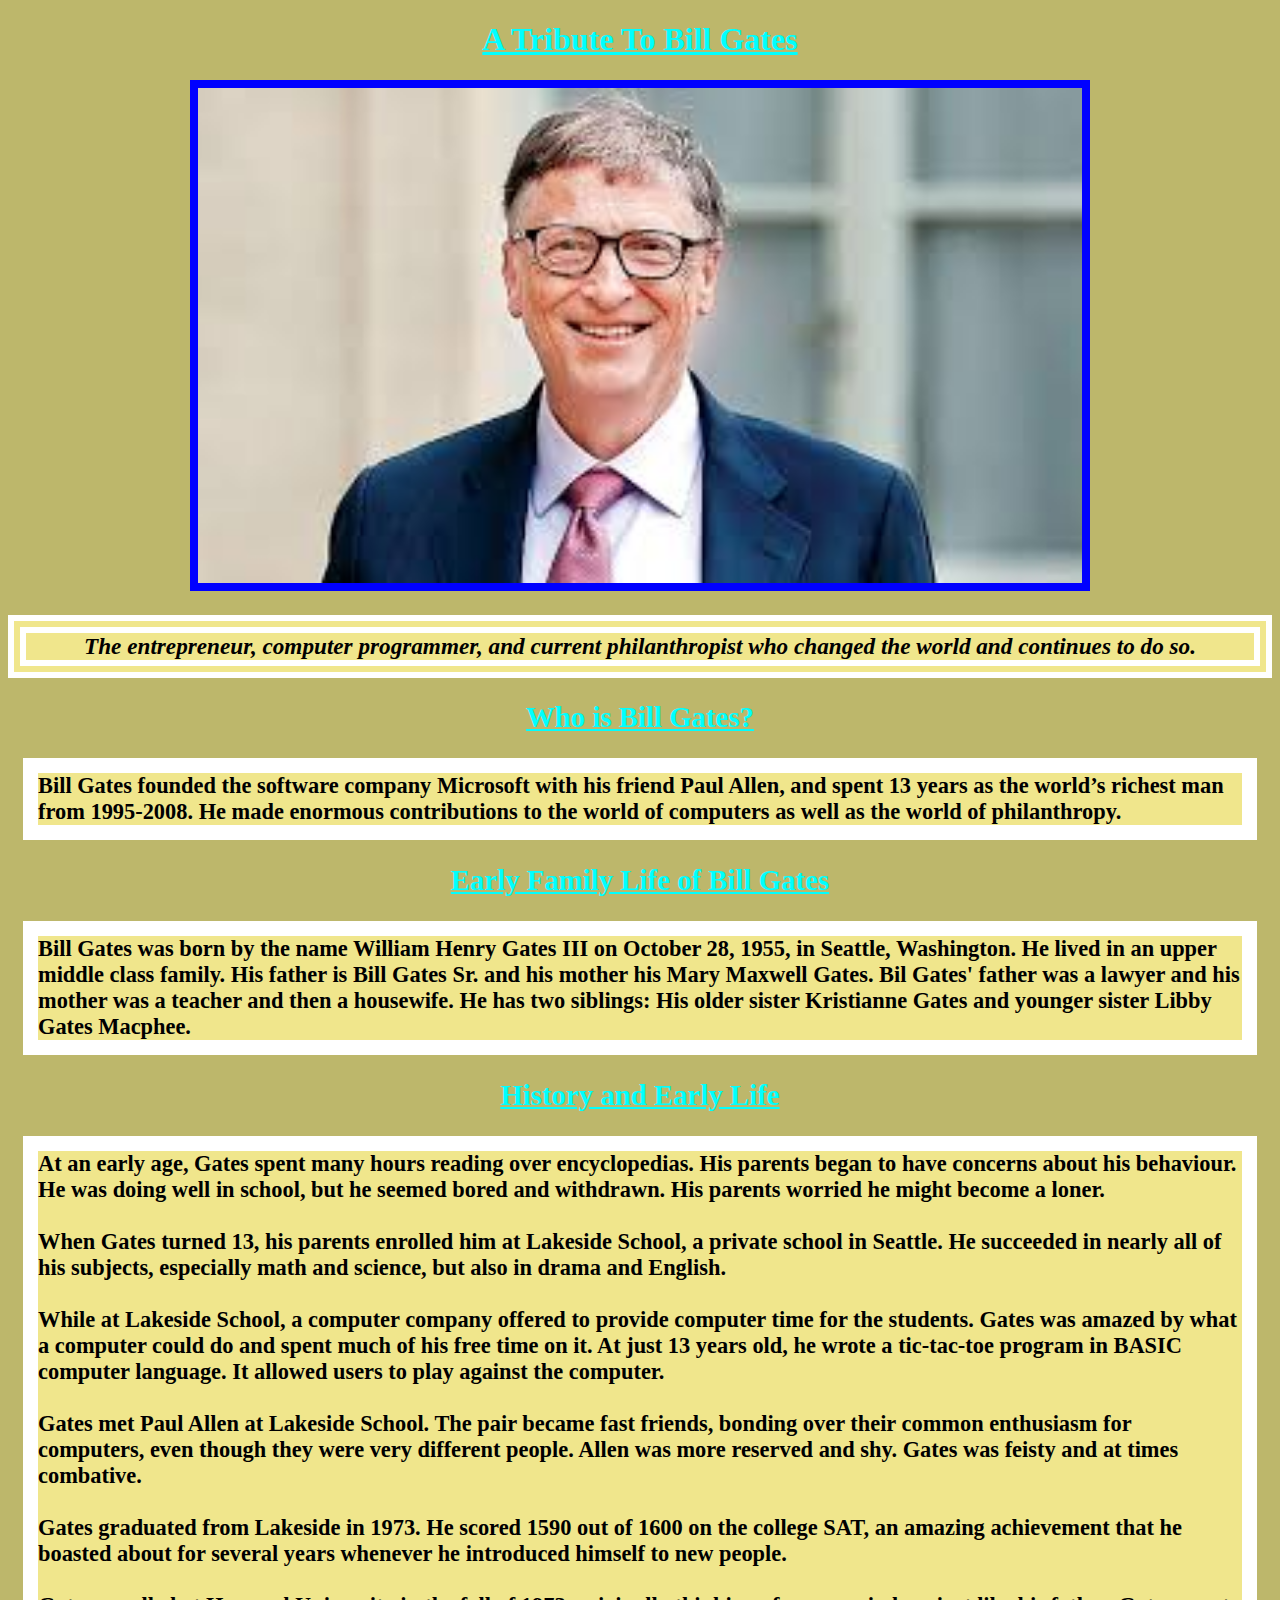
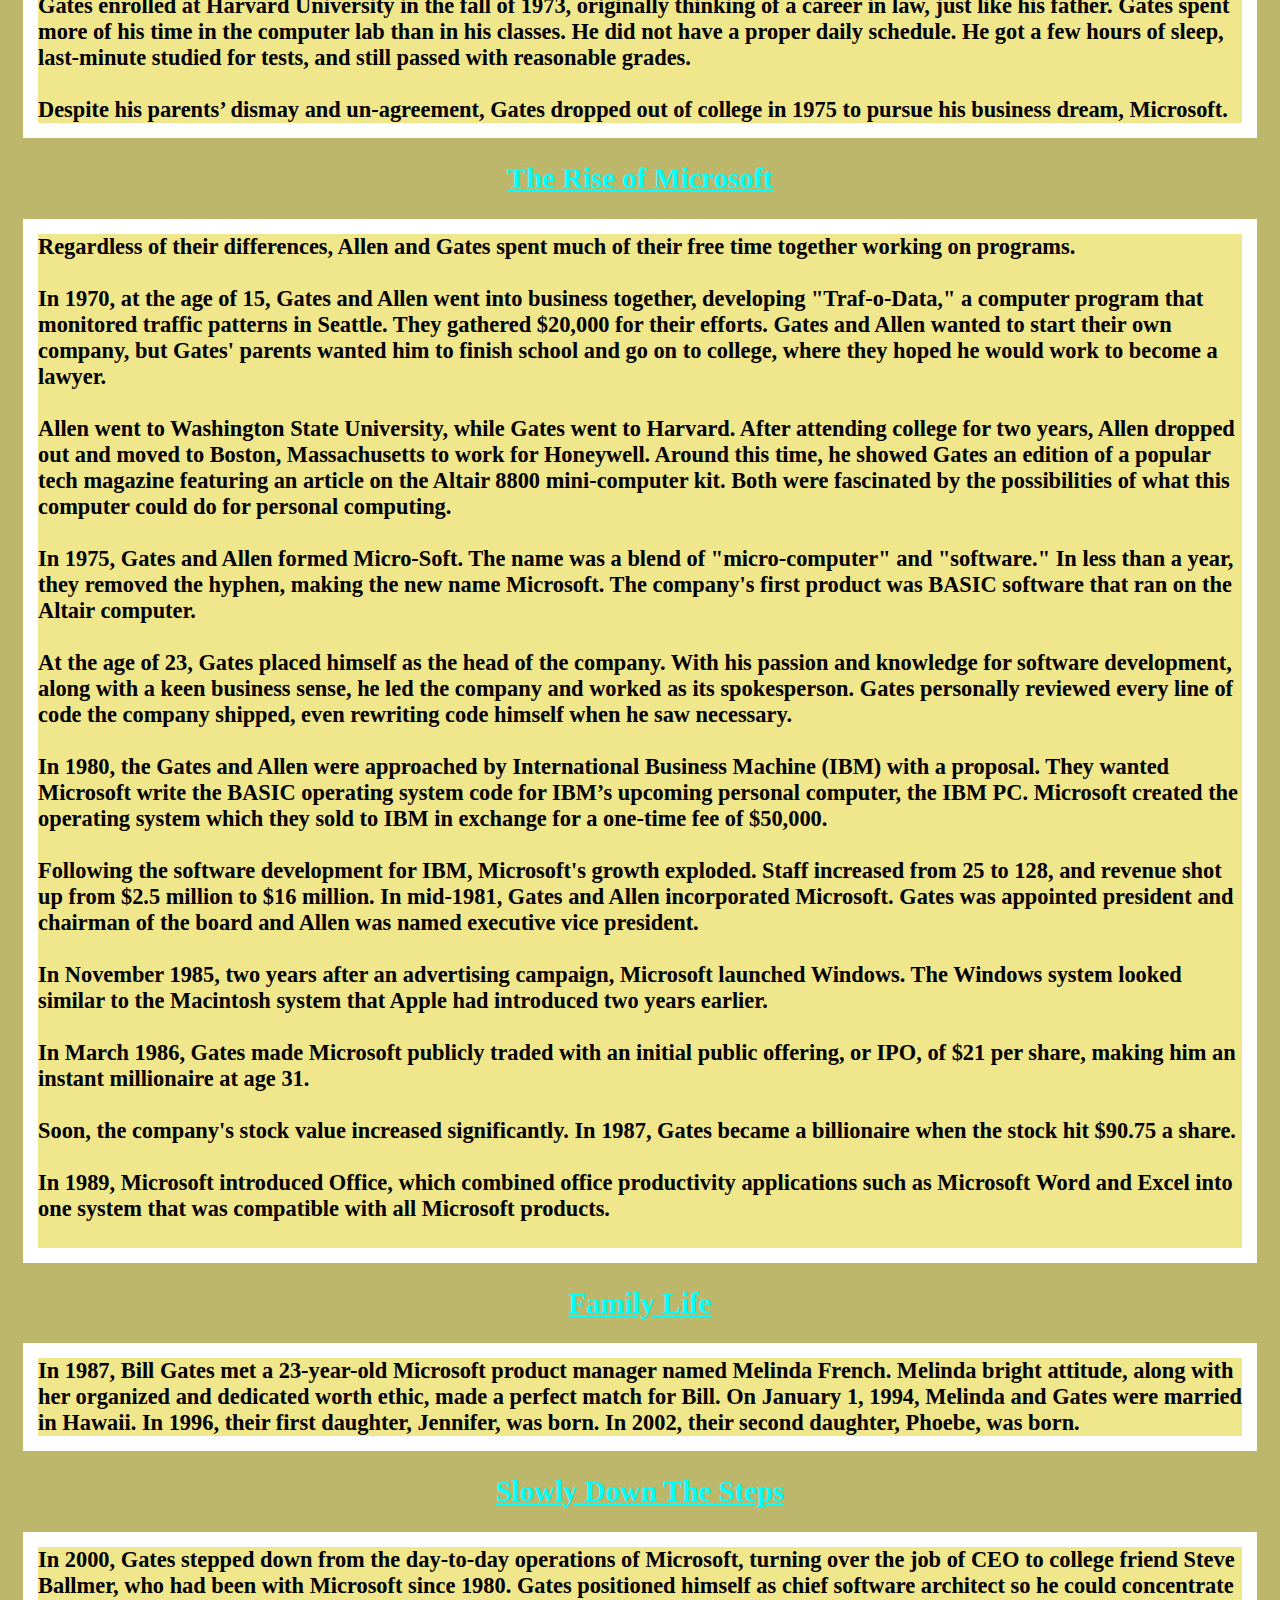
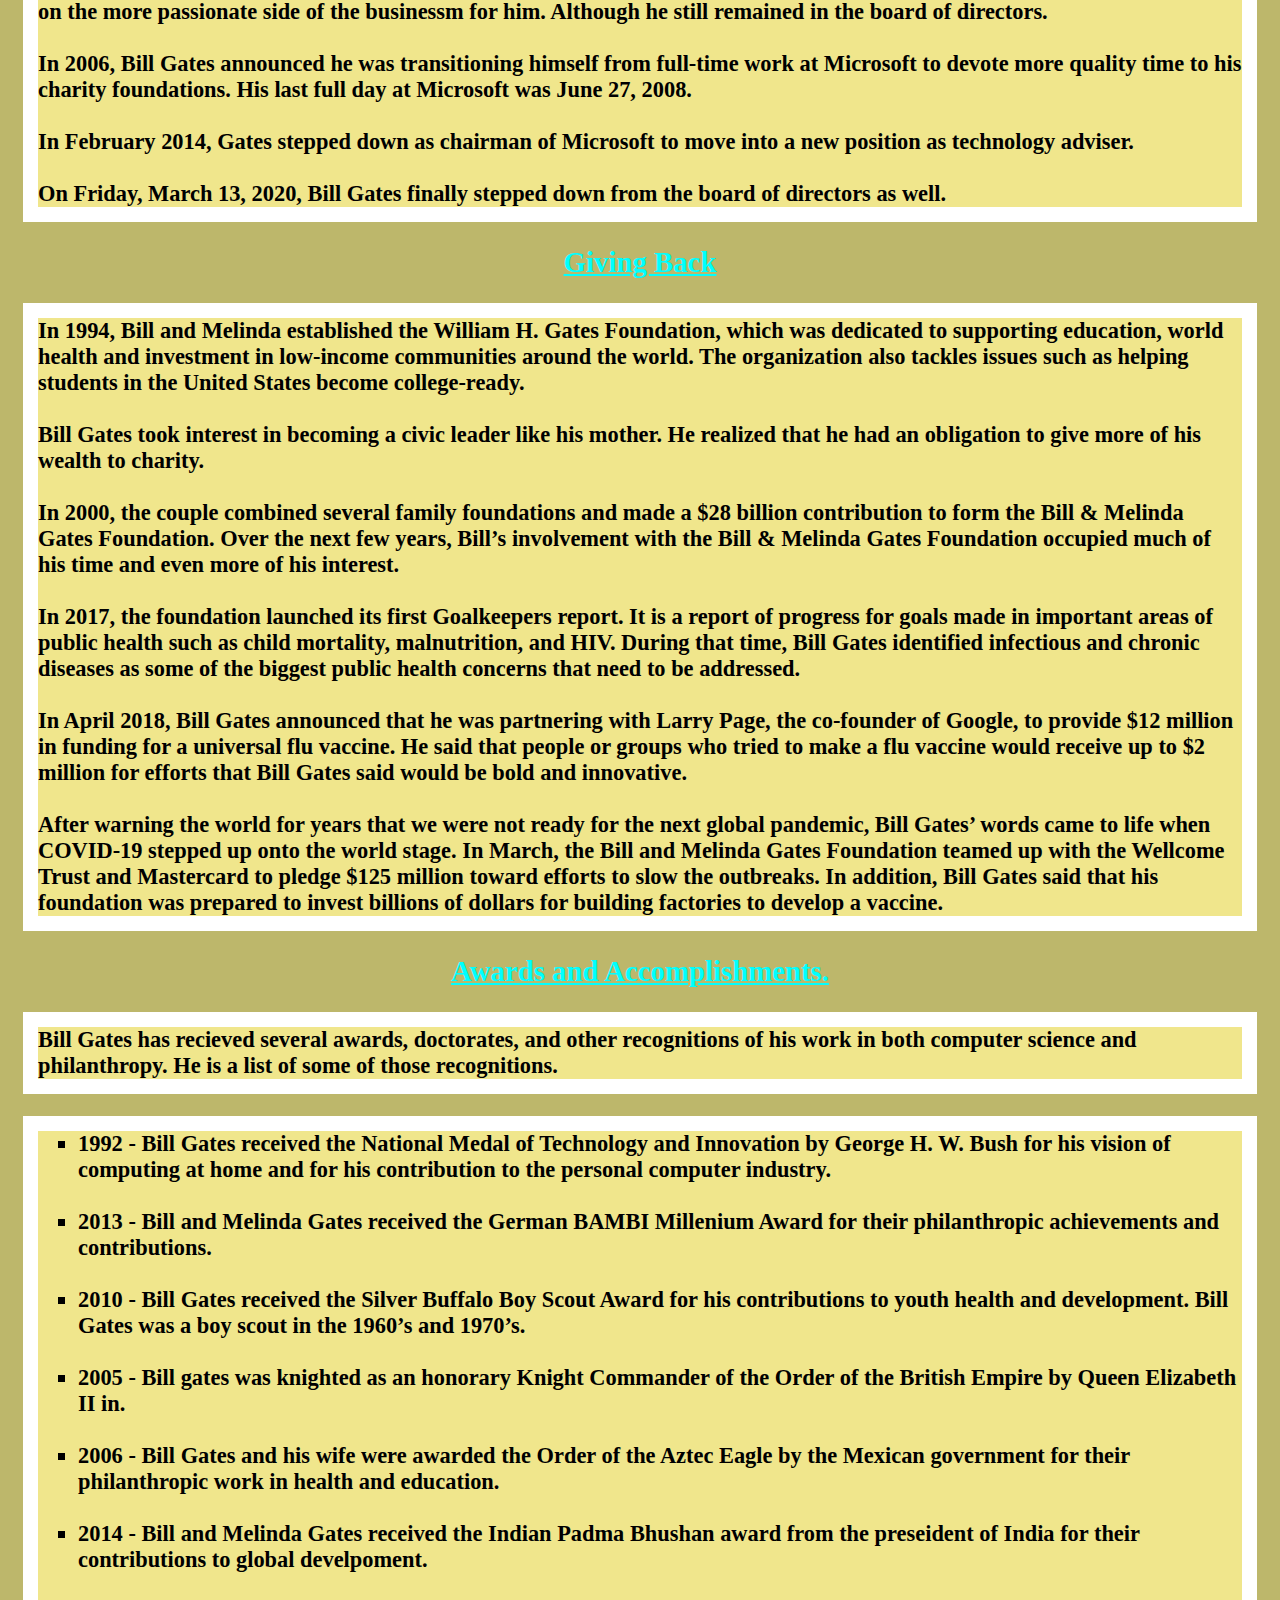
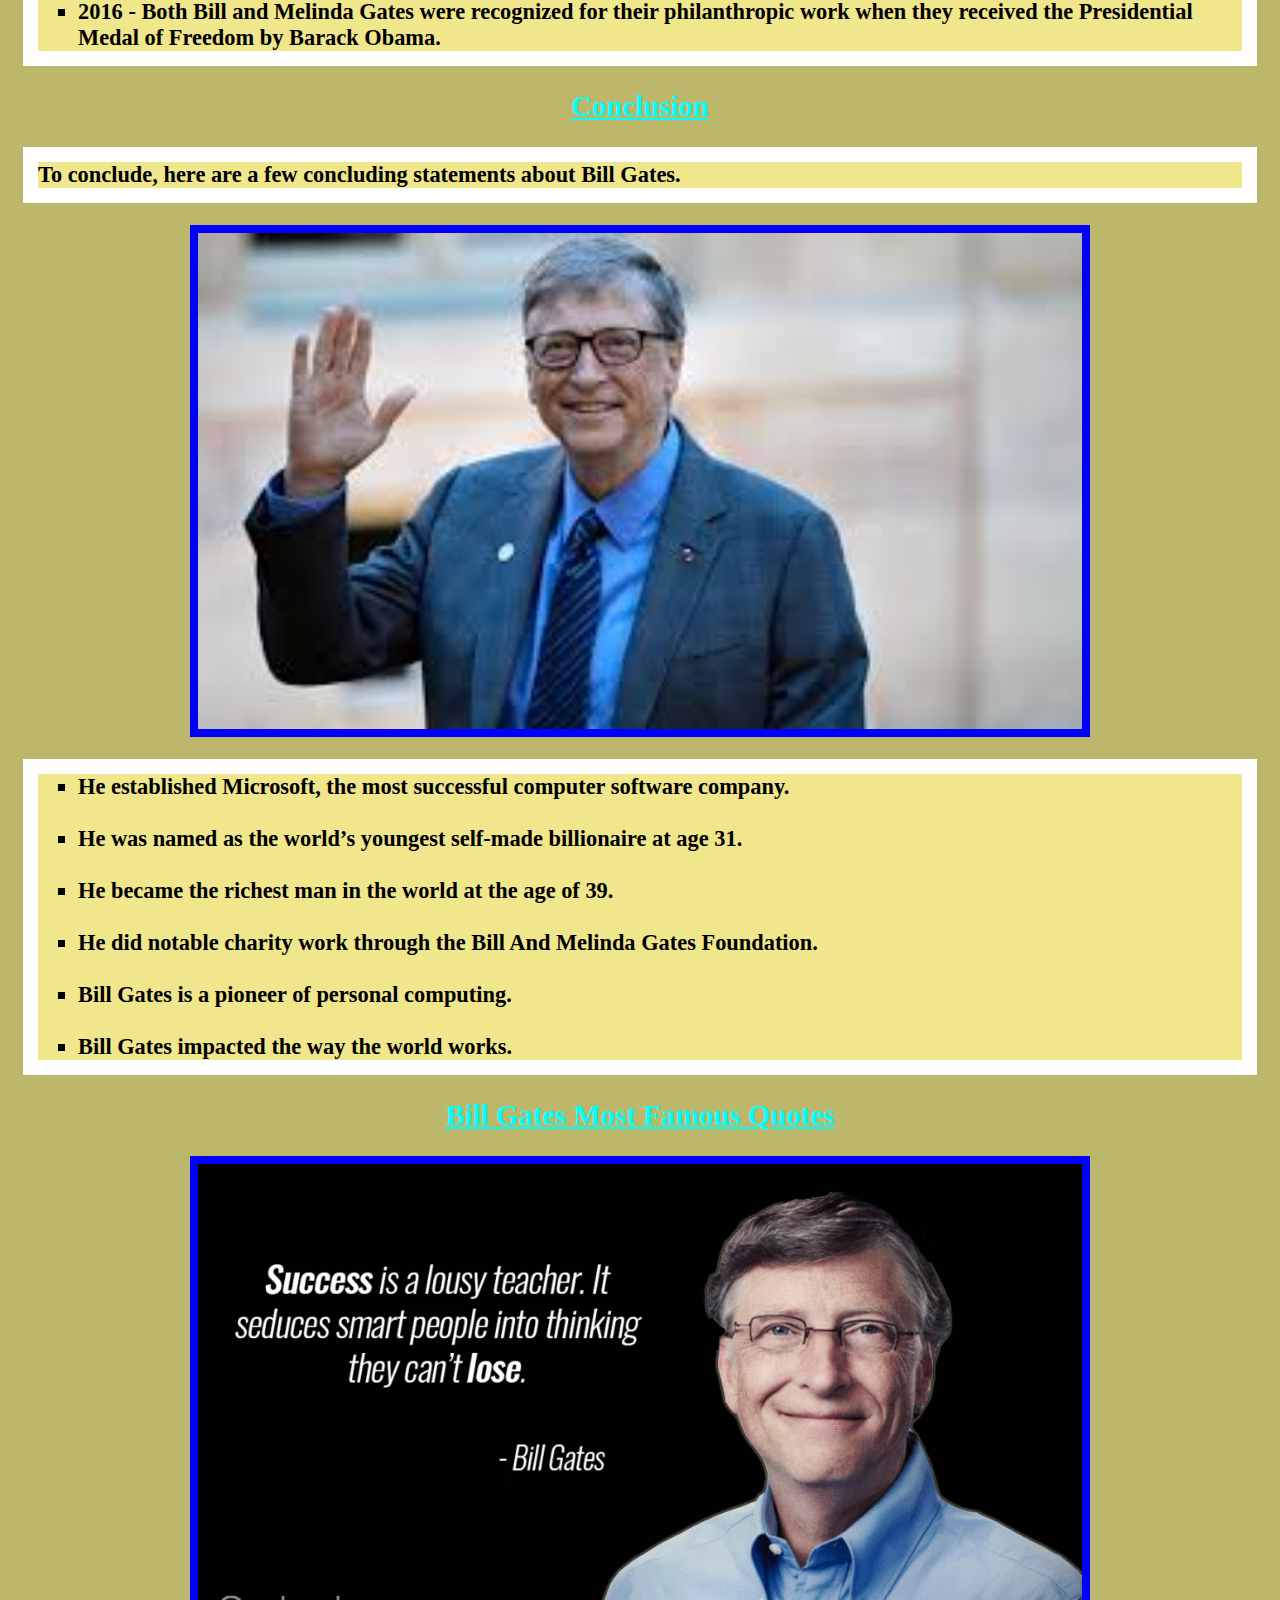
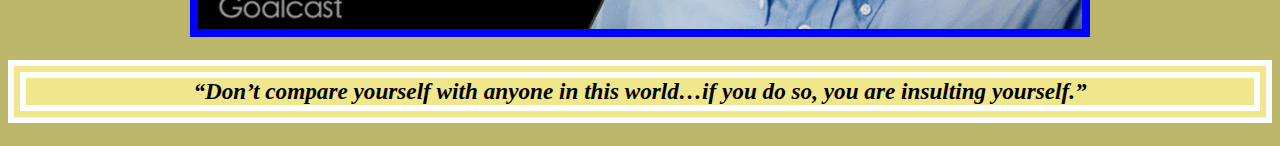
==== index.html @ f778eb78 "Initial commit" ====
<!DOCTYPE html>
<html>
  <head>
    <meta charset="utf-8">
    <meta name="viewport" content="width=device-width">
    <title>Bill Gates Tribute</title>
    <link href="style.css" rel="stylesheet" type="text/css" />
  </head>
  <body>
    <h1 class="main-title"> A Tribute To Bill Gates </h1>
    <img src="./images/Bill-gates-title.jpeg" alt="Bill Gates Smiling" class="pics">
    <p class="italic"> The entrepreneur, computer programmer, and current philanthropist who changed the world and continues to do so.</p>
    <h2 class="sub-headings"> Who is Bill Gates?</h2>
    <p class="body-text">Bill Gates founded the software company Microsoft with his friend Paul Allen, and spent 13 years as the world’s richest man from 1995-2008. He made enormous contributions to the world of computers as well as the world of philanthropy.</p>
    <h2 class="sub-headings">Early Family Life of Bill Gates</h2>
    <p class="body-text"> Bill Gates was born by the name William Henry Gates III on October 28, 1955, in Seattle, Washington. He lived in an upper middle class family. His father is Bill Gates Sr. and his mother his Mary Maxwell Gates. Bil Gates' father was a lawyer and his mother was a teacher and then a  housewife. He has two siblings: His older sister Kristianne Gates and younger sister Libby Gates Macphee.</p>
    <h2 class="sub-headings">History and Early Life</h2>
    <p class="body-text">At an early age, Gates spent many hours reading over encyclopedias. His parents began to have concerns about his behaviour. He was doing well in school, but he seemed bored and withdrawn. His parents worried he might become a loner.<br><br>When Gates turned 13, his parents enrolled him at Lakeside School, a private school in Seattle. He succeeded in nearly all of his subjects, especially math and science, but also in drama and English.<br><br>While at Lakeside School, a computer company offered to provide computer time for the students. Gates was amazed by what a computer could do and spent much of his free time on it. At just 13 years old, he wrote a tic-tac-toe program in BASIC computer language. It allowed users to play against the computer.<br><br>Gates met Paul Allen at Lakeside School. The pair became fast friends, bonding over their common enthusiasm for computers, even though they were very different people. Allen was more reserved and shy. Gates was feisty and at times combative.<br><br>Gates graduated from Lakeside in 1973. He scored 1590 out of 1600 on the college SAT, an amazing achievement that he boasted about for several years whenever he introduced himself to new people.<br><br>Gates enrolled at Harvard University in the fall of 1973, originally thinking of a career in law, just like his father.  Gates spent more of his time in the computer lab than in his classes. He did not have a proper daily schedule. He got a few hours of sleep, last-minute studied for tests, and still passed with reasonable grades.<br><br>Despite his parents’ dismay and un-agreement, Gates dropped out of college in 1975 to pursue his business dream, Microsoft.</p>
    <h2 class="sub-headings">The Rise of Microsoft</h2>
    <p class="body-text">Regardless of their differences, Allen and Gates spent much of their free time together working on programs.<br><br>In 1970, at the age of 15, Gates and Allen went into business together, developing "Traf-o-Data," a computer program that monitored traffic patterns in Seattle. They gathered $20,000 for their efforts. Gates and Allen wanted to start their own company, but Gates' parents wanted him to finish school and go on to college, where they hoped he would work to become a lawyer.<br><br>Allen went to Washington State University, while Gates went to Harvard. After attending college for two years, Allen dropped out and moved to Boston, Massachusetts to work for Honeywell. Around this time, he showed Gates an edition of a popular tech magazine featuring an article on the Altair 8800 mini-computer kit. Both were fascinated by the possibilities of what this computer could do for personal computing.<br><br>In 1975, Gates and Allen formed Micro-Soft. The name was a blend of "micro-computer" and "software." In less than a year, they removed the hyphen, making the new name Microsoft. The company's first product was BASIC software that ran on the Altair computer.<br><br>At the age of 23, Gates placed himself as the head of the company. With his passion and knowledge for software development, along with a keen business sense, he led the company and worked as its spokesperson. Gates personally reviewed every line of code the company shipped, even rewriting code himself when he saw necessary.<br><br>In 1980, the Gates and Allen were approached by International Business Machine (IBM) with a proposal. They wanted Microsoft write the BASIC operating system code for IBM’s upcoming personal computer, the IBM PC. Microsoft created the operating system which they sold to IBM in exchange for a one-time fee of $50,000.<br><br>Following the software development for IBM, Microsoft's growth exploded. Staff increased from 25 to 128, and revenue shot up from $2.5 million to $16 million. In mid-1981, Gates and Allen incorporated Microsoft. Gates was appointed president and chairman of the board and Allen was named executive vice president.<br><br>In November 1985, two years after an advertising campaign, Microsoft launched Windows. The Windows system looked similar to the Macintosh system that Apple had introduced two years earlier.<br><br>In March 1986, Gates made Microsoft publicly traded with an initial public offering, or IPO, of $21 per share, making him an instant millionaire at age 31.<br><br>Soon, the company's stock value increased significantly. In 1987, Gates became a billionaire when the stock hit $90.75 a share.<br><br>In 1989, Microsoft introduced Office, which combined office productivity applications such as Microsoft Word and Excel into one system that was compatible with all Microsoft products.<br><br></p>
    <h2 class="sub-headings">Family Life</h2>
    <p class="body-text">In 1987, Bill Gates met a 23-year-old Microsoft product manager named Melinda French. Melinda bright attitude, along with her organized and dedicated worth ethic, made a perfect match for Bill. On January 1, 1994, Melinda and Gates were married in Hawaii. In 1996, their first daughter, Jennifer, was born. In 2002, their second daughter, Phoebe, was born.</p>
    <h2 class="sub-headings">Slowly Down The Steps</h2>
    <p class="body-text">In 2000, Gates stepped down from the day-to-day operations of Microsoft, turning over the job of CEO to college friend Steve Ballmer, who had been with Microsoft since 1980. Gates positioned himself as chief software architect so he could concentrate on the more passionate side of the businessm for him. Although he still remained in the board of directors.<br><br>In 2006, Bill Gates announced he was transitioning himself from full-time work at Microsoft to devote more quality time to his charity foundations. His last full day at Microsoft was June 27, 2008.<br><br>In February 2014, Gates stepped down as chairman of Microsoft to move into a new position as technology adviser.<br><br>On Friday, March 13, 2020, Bill Gates finally stepped down from the board of directors as well.</p>
    <h2 class="sub-headings">Giving Back</h2>
    <p class="body-text">In 1994, Bill and Melinda established the William H. Gates Foundation, which was dedicated to supporting education, world health and investment in low-income communities around the world. The organization also tackles issues such as helping students in the United States become college-ready.<br><br>Bill Gates took interest in becoming a civic leader like his mother. He realized that he had an obligation to give more of his wealth to charity.<br><br>In 2000, the couple combined several family foundations and made a $28 billion contribution to form the Bill & Melinda Gates Foundation. Over the next few years, Bill’s involvement with the Bill & Melinda Gates Foundation occupied much of his time and even more of his interest.<br><br>In 2017, the foundation launched its first Goalkeepers report. It is a report of progress for goals made in important areas of public health such as child mortality, malnutrition, and HIV. During that time, Bill Gates identified infectious and chronic diseases as some of the biggest public health concerns that need to be addressed.<br><br>In April 2018, Bill Gates announced that he was partnering with Larry Page, the co-founder of Google,  to provide $12 million in funding for a universal flu vaccine. He said that people or groups who tried to make a flu vaccine would receive up to $2 million for efforts that Bill Gates said would be bold and innovative.<br><br>After warning the world for years that we were not ready for the next global pandemic, Bill Gates’ words came to life when COVID-19 stepped up onto the world stage. In March, the Bill and Melinda Gates Foundation teamed up with the Wellcome Trust and Mastercard to pledge $125 million toward efforts to slow the outbreaks. In addition, Bill Gates said that his foundation was prepared to invest billions of dollars for building factories to develop a vaccine.</p>
    <h2 class="sub-headings">Awards and Accomplishments.</h2>
    <p class="body-text">Bill Gates has recieved several awards, doctorates, and other recognitions of his work in both computer science and philanthropy. He is a list of some of those recognitions.</p>
    <ul class="lists">
      <li>1992 - Bill Gates received the National Medal of Technology and Innovation by George H. W. Bush for his vision of computing at home and for his contribution to the personal computer industry.</li>
      <br>
      <li>2013 - Bill and Melinda Gates received the German BAMBI Millenium Award for their philanthropic achievements and contributions.</li>
      <br>
      <li>2010 - Bill Gates received the Silver Buffalo Boy Scout Award for his contributions to youth health and development. Bill Gates was a boy scout in the 1960’s and 1970’s.</li>
      <br>
      <li>2005 - Bill gates was knighted as an honorary Knight Commander of the Order of the British Empire by Queen Elizabeth II in.</li>
      <br>
      <li>2006 - Bill Gates and his wife were awarded the Order of the Aztec Eagle by the Mexican government for their philanthropic work in  health and education.</li>
      <br>
      <li>2014 - Bill and Melinda Gates received the Indian Padma Bhushan award from the preseident of India for their contributions to global develpoment.</li>
      <br>
      <li>2016 - Both Bill and Melinda Gates were recognized for their philanthropic work when they received the Presidential Medal of Freedom by Barack Obama.</li>
    </ul>
    <h2 class="sub-headings">Conclusion</h2>
    <p class="body-text">To conclude, here are a few concluding statements about Bill Gates.</p>
    <img src="./images/bill-gates-near-the-end.jpeg" alt="Bill Gates Waving" class="pics">
    <ul class="lists">
      <li>He established Microsoft, the most successful computer software company.</li>
      <br>
      <li>He was named as the world’s youngest self-made billionaire at age 31.</li>
      <br>
      <li>He became the richest man in the world at the age of 39.</li>
      <br>
      <li>He did notable charity work through the Bill And Melinda Gates Foundation.</li>
      <br>
      <li>Bill Gates is a pioneer of personal computing.</li>
      <br>
      <li>Bill Gates impacted the way the world works.</li>
    </ul>
    <h2 class="sub-headings">Bill Gates Most Famous Quotes</h2>
    <img src="./images/bill-gates-quote.jpeg" alt="Bill Gates Quote - Success is a lousy teacher. It seduces smart people into thinking they can't lose" class="pics">
    <p class="italic"><q>Don’t compare yourself with anyone in this world…if you do so, you are insulting yourself.</q></p>
    <script src="script.js"></script>
  </body>
</html>
---- style.css ----
body {
  background-color: darkkhaki;
}

.main-title {
  font-family: Brush Script MT, cursive;
  font-size: 200%;
  text-decoration: underline;
  text-align: center;
  color: aqua;
}

.italic {
  font-style: italic;
  background-color: khaki;
  font-weight: bold;
  font-size: 145%;
  text-align: center;
  border: 18px double white;
}
.pics {
  border: 8px solid blue;
  width: 70%;
  display: block;
  margin-left: auto;
  margin-right: auto;
}

.body-text {
  margin-left: 15px;
  margin-right: 15px;
  background-color: khaki;
  color: black;
  font-weight: bold;
  font-size: 140%;
  border: 15px solid white;
}

.sub-headings {
  color: aqua;
  font-size: 180%;
  text-align: center;
  text-decoration: underline;
}

.lists {
  list-style-type: square;
  margin-left: 15px;
  margin-right: 15px;
  background-color: khaki;
  color: black;
  font-weight: bold;
  font-size: 140%;
  border: 15px solid white;
}
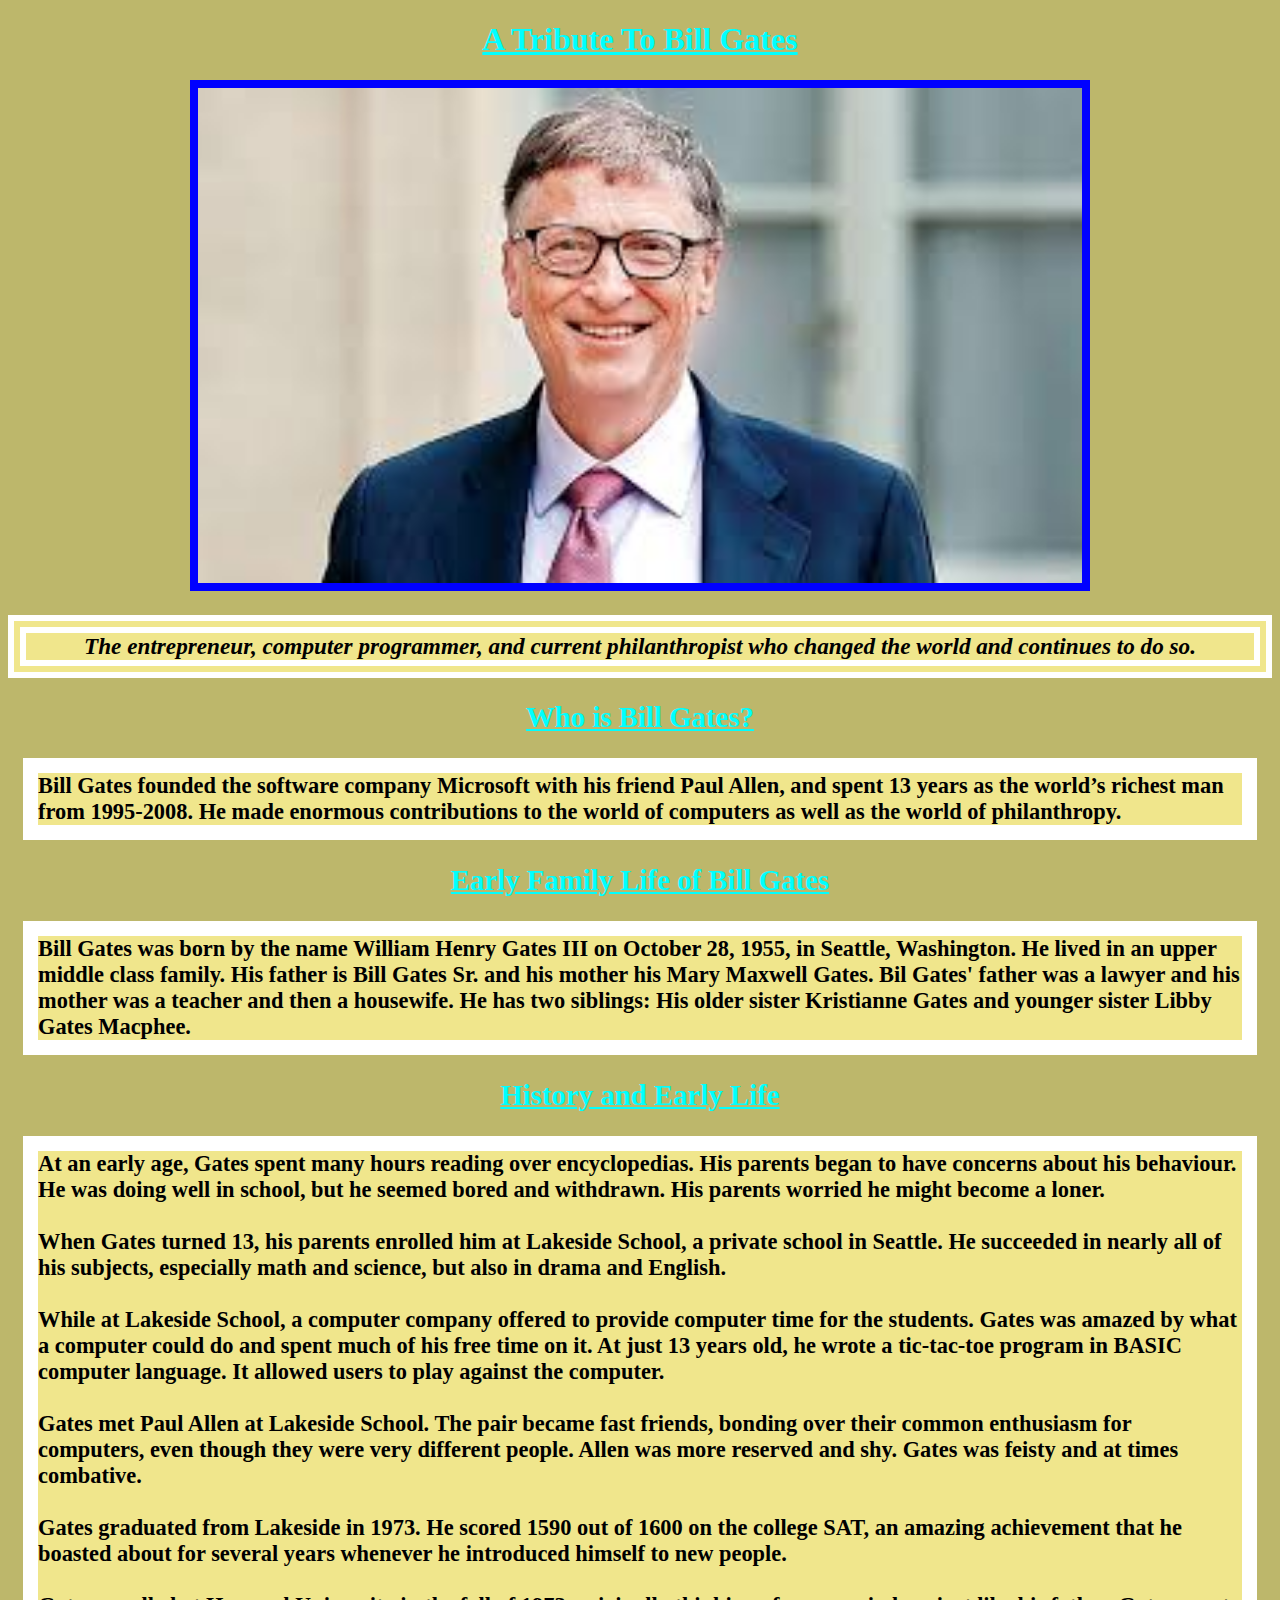
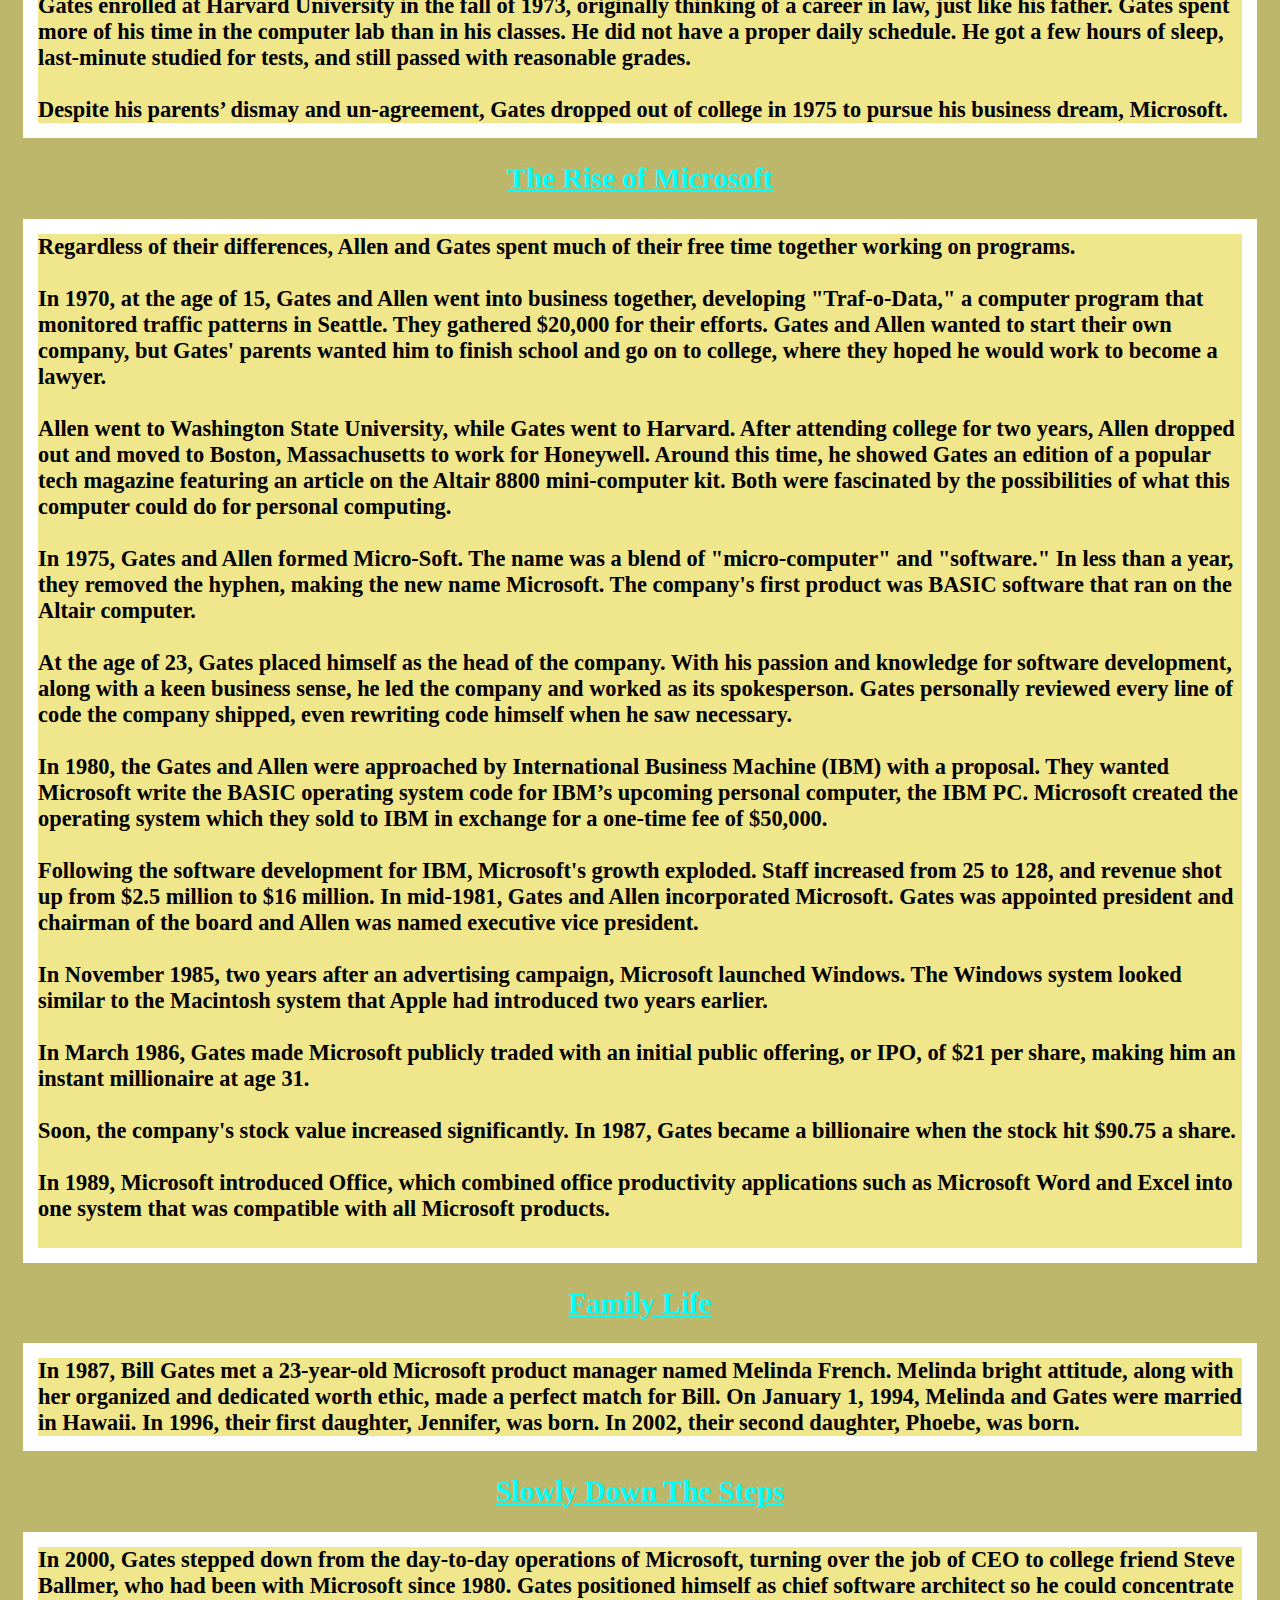
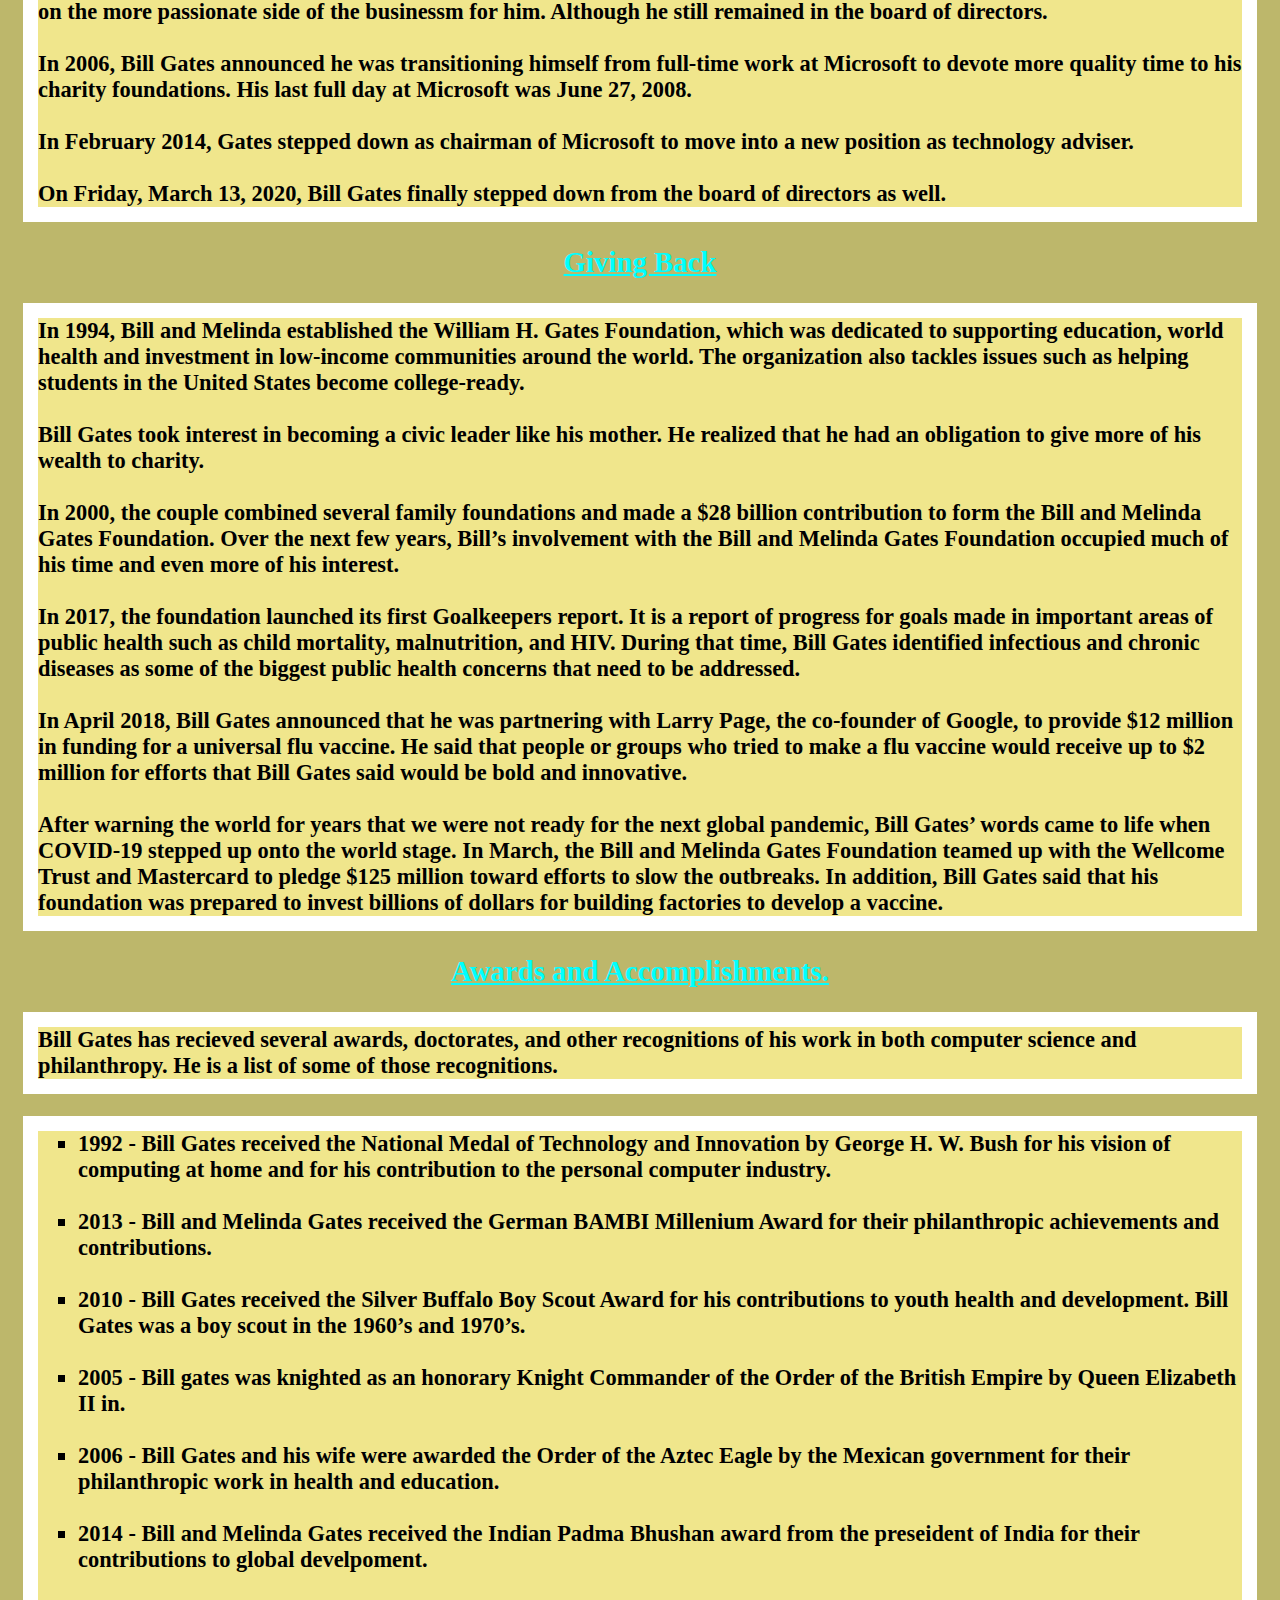
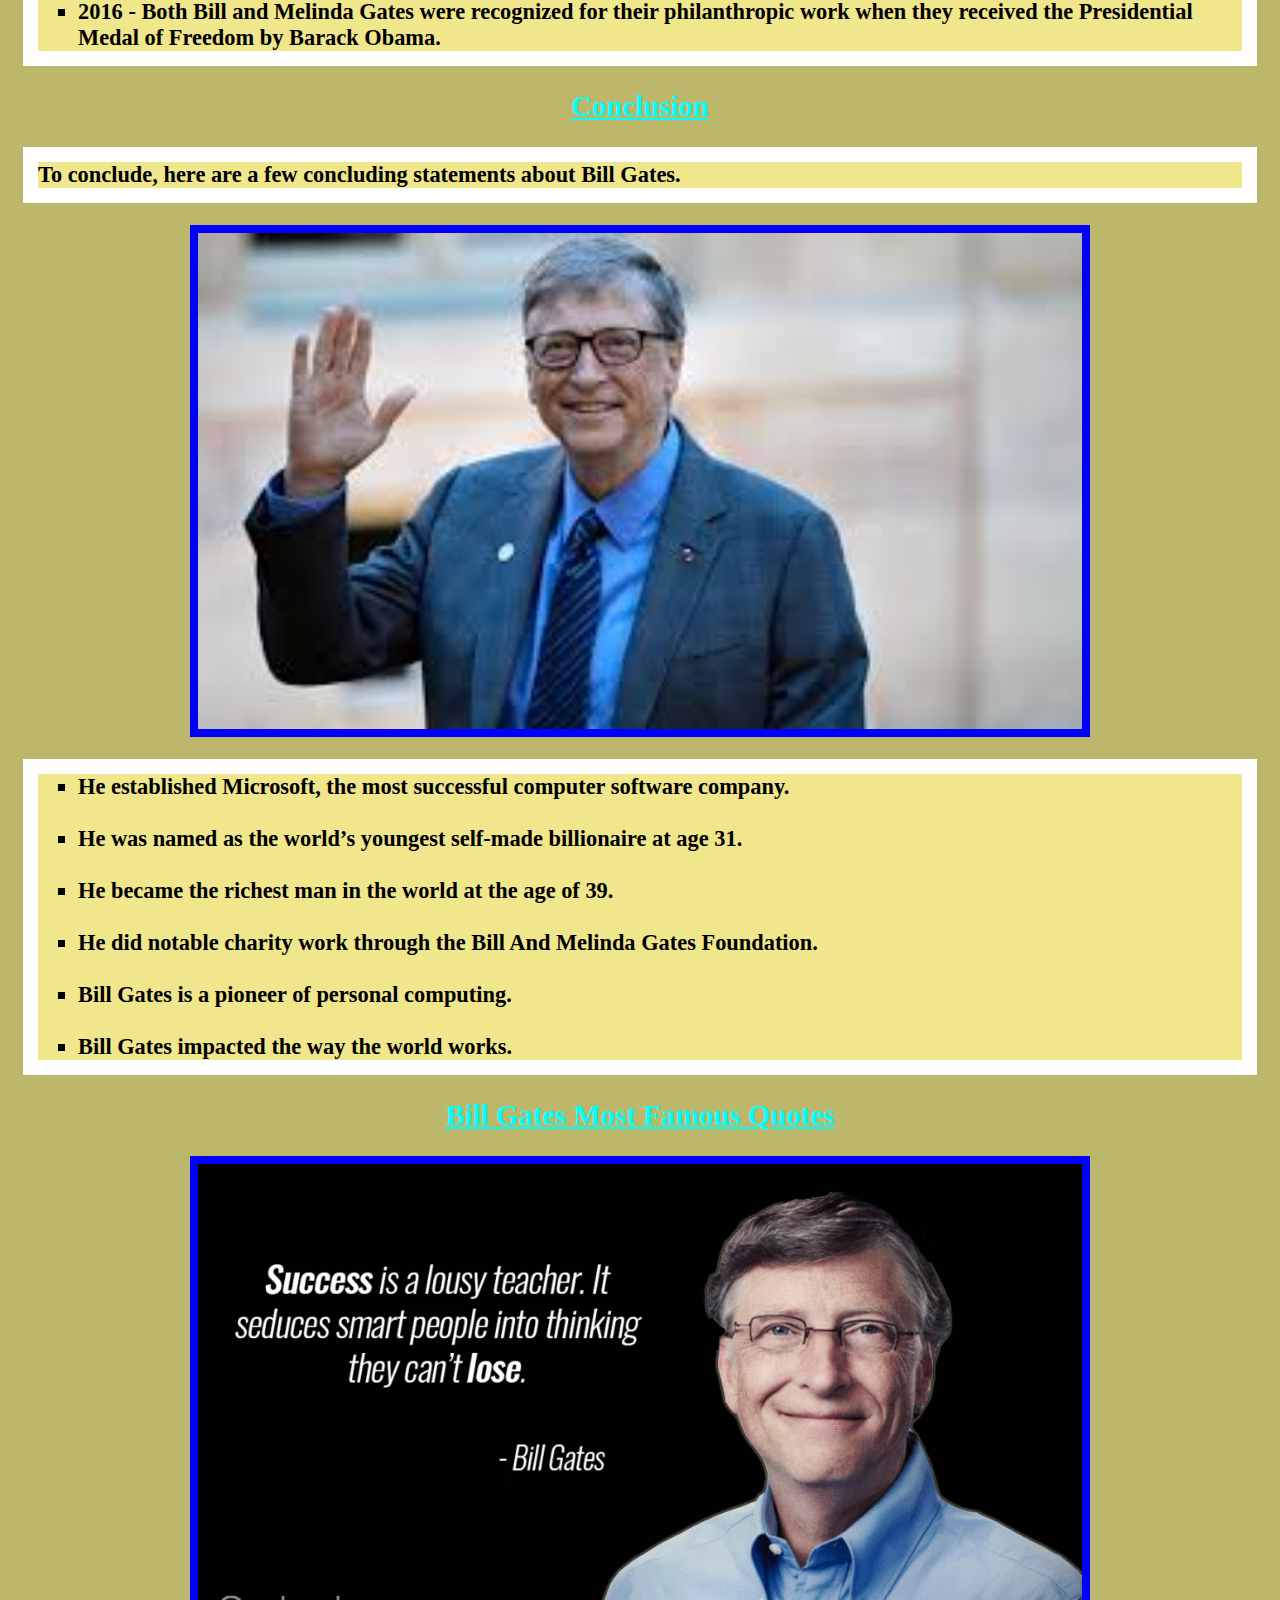
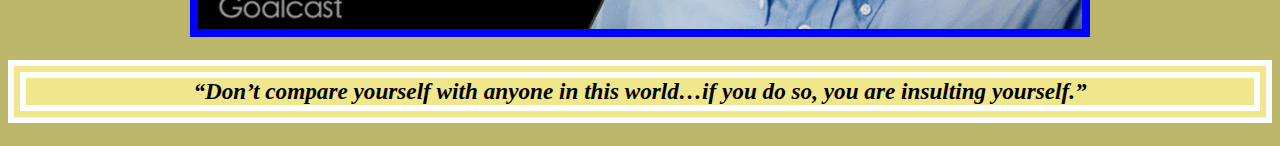
==== commit c12db05f: "Made changes based on Linter results." ====
--- a/index.html
+++ b/index.html
@@ -23,7 +23,7 @@
     <h2 class="sub-headings">Slowly Down The Steps</h2>
     <p class="body-text">In 2000, Gates stepped down from the day-to-day operations of Microsoft, turning over the job of CEO to college friend Steve Ballmer, who had been with Microsoft since 1980. Gates positioned himself as chief software architect so he could concentrate on the more passionate side of the businessm for him. Although he still remained in the board of directors.<br><br>In 2006, Bill Gates announced he was transitioning himself from full-time work at Microsoft to devote more quality time to his charity foundations. His last full day at Microsoft was June 27, 2008.<br><br>In February 2014, Gates stepped down as chairman of Microsoft to move into a new position as technology adviser.<br><br>On Friday, March 13, 2020, Bill Gates finally stepped down from the board of directors as well.</p>
     <h2 class="sub-headings">Giving Back</h2>
-    <p class="body-text">In 1994, Bill and Melinda established the William H. Gates Foundation, which was dedicated to supporting education, world health and investment in low-income communities around the world. The organization also tackles issues such as helping students in the United States become college-ready.<br><br>Bill Gates took interest in becoming a civic leader like his mother. He realized that he had an obligation to give more of his wealth to charity.<br><br>In 2000, the couple combined several family foundations and made a $28 billion contribution to form the Bill & Melinda Gates Foundation. Over the next few years, Bill’s involvement with the Bill & Melinda Gates Foundation occupied much of his time and even more of his interest.<br><br>In 2017, the foundation launched its first Goalkeepers report. It is a report of progress for goals made in important areas of public health such as child mortality, malnutrition, and HIV. During that time, Bill Gates identified infectious and chronic diseases as some of the biggest public health concerns that need to be addressed.<br><br>In April 2018, Bill Gates announced that he was partnering with Larry Page, the co-founder of Google,  to provide $12 million in funding for a universal flu vaccine. He said that people or groups who tried to make a flu vaccine would receive up to $2 million for efforts that Bill Gates said would be bold and innovative.<br><br>After warning the world for years that we were not ready for the next global pandemic, Bill Gates’ words came to life when COVID-19 stepped up onto the world stage. In March, the Bill and Melinda Gates Foundation teamed up with the Wellcome Trust and Mastercard to pledge $125 million toward efforts to slow the outbreaks. In addition, Bill Gates said that his foundation was prepared to invest billions of dollars for building factories to develop a vaccine.</p>
+    <p class="body-text">In 1994, Bill and Melinda established the William H. Gates Foundation, which was dedicated to supporting education, world health and investment in low-income communities around the world. The organization also tackles issues such as helping students in the United States become college-ready.<br><br>Bill Gates took interest in becoming a civic leader like his mother. He realized that he had an obligation to give more of his wealth to charity.<br><br>In 2000, the couple combined several family foundations and made a $28 billion contribution to form the Bill and Melinda Gates Foundation. Over the next few years, Bill’s involvement with the Bill and Melinda Gates Foundation occupied much of his time and even more of his interest.<br><br>In 2017, the foundation launched its first Goalkeepers report. It is a report of progress for goals made in important areas of public health such as child mortality, malnutrition, and HIV. During that time, Bill Gates identified infectious and chronic diseases as some of the biggest public health concerns that need to be addressed.<br><br>In April 2018, Bill Gates announced that he was partnering with Larry Page, the co-founder of Google,  to provide $12 million in funding for a universal flu vaccine. He said that people or groups who tried to make a flu vaccine would receive up to $2 million for efforts that Bill Gates said would be bold and innovative.<br><br>After warning the world for years that we were not ready for the next global pandemic, Bill Gates’ words came to life when COVID-19 stepped up onto the world stage. In March, the Bill and Melinda Gates Foundation teamed up with the Wellcome Trust and Mastercard to pledge $125 million toward efforts to slow the outbreaks. In addition, Bill Gates said that his foundation was prepared to invest billions of dollars for building factories to develop a vaccine.</p>
     <h2 class="sub-headings">Awards and Accomplishments.</h2>
     <p class="body-text">Bill Gates has recieved several awards, doctorates, and other recognitions of his work in both computer science and philanthropy. He is a list of some of those recognitions.</p>
     <ul class="lists">
--- a/style.css
+++ b/style.css
@@ -18,6 +18,7 @@
   text-align: center;
   border: 18px double white;
 }
+
 .pics {
   border: 8px solid blue;
   width: 70%;
@@ -52,4 +53,4 @@
   font-weight: bold;
   font-size: 140%;
   border: 15px solid white;
-}+}
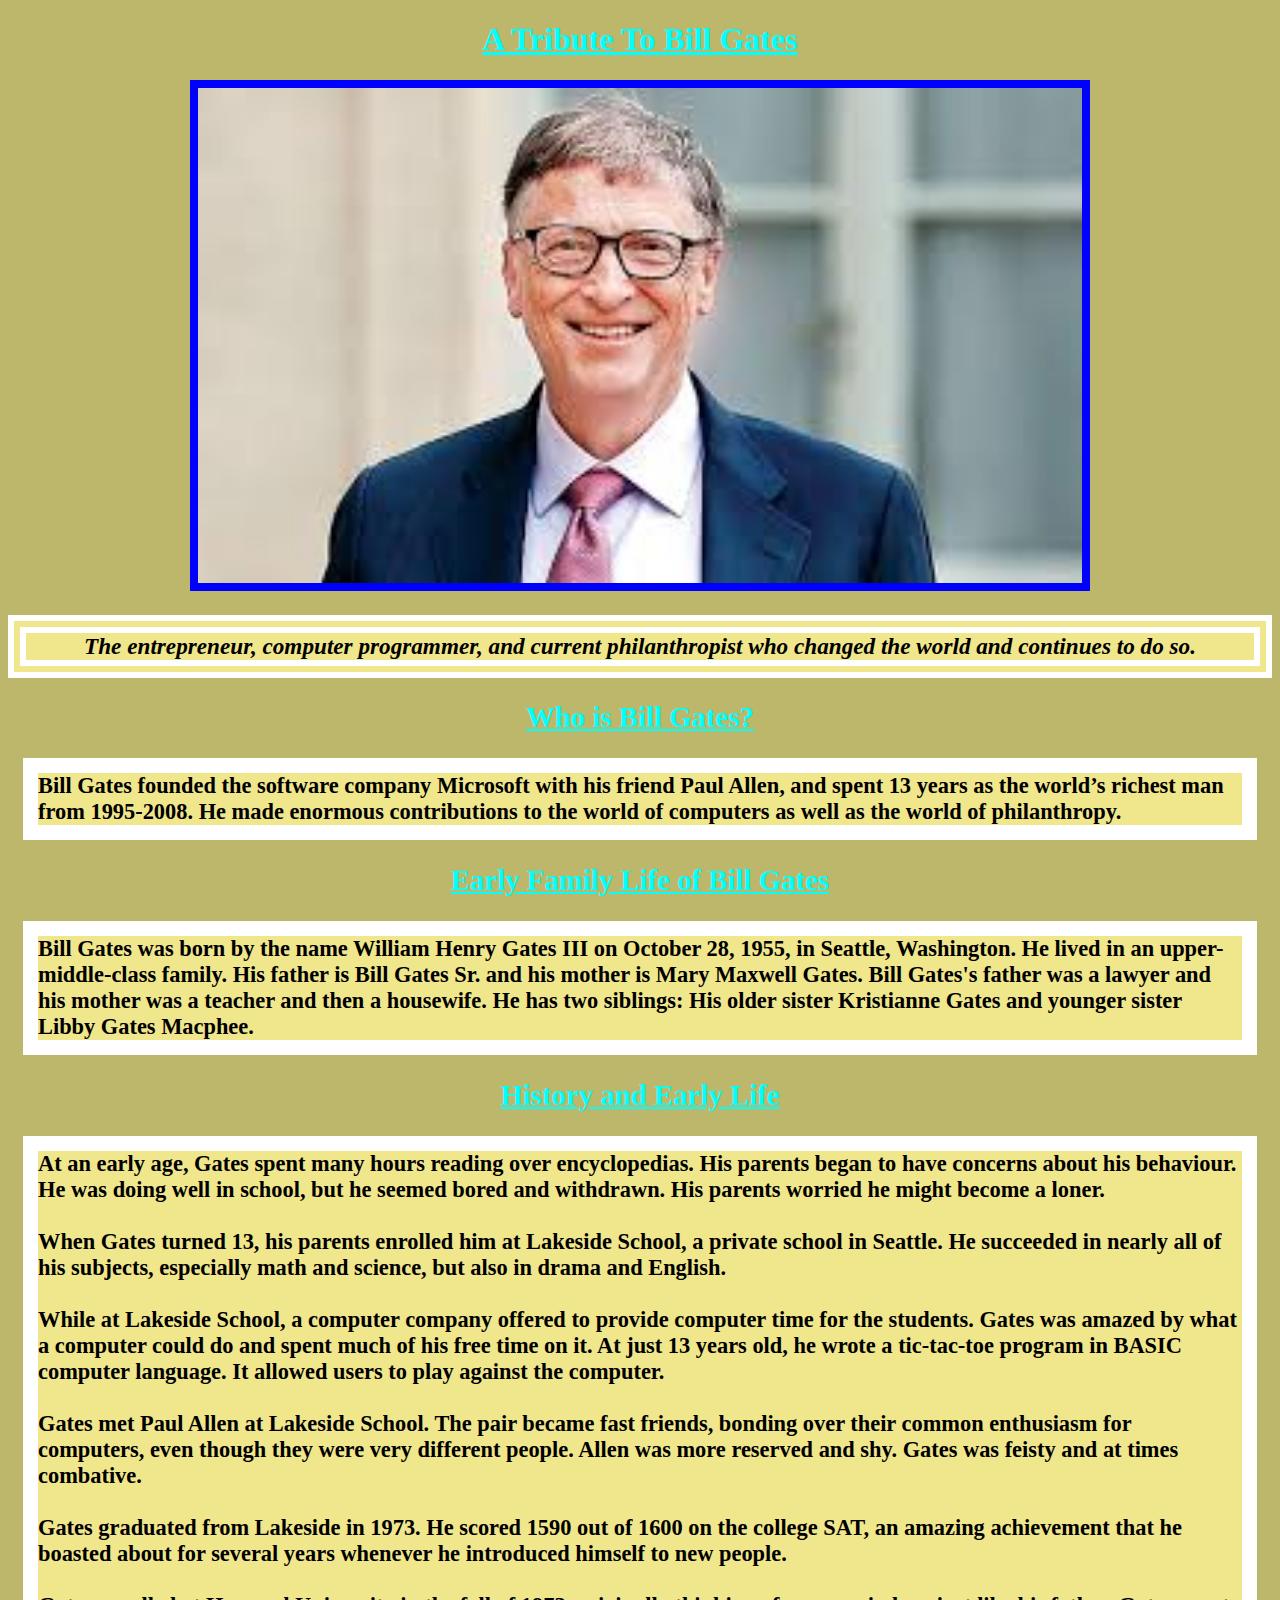
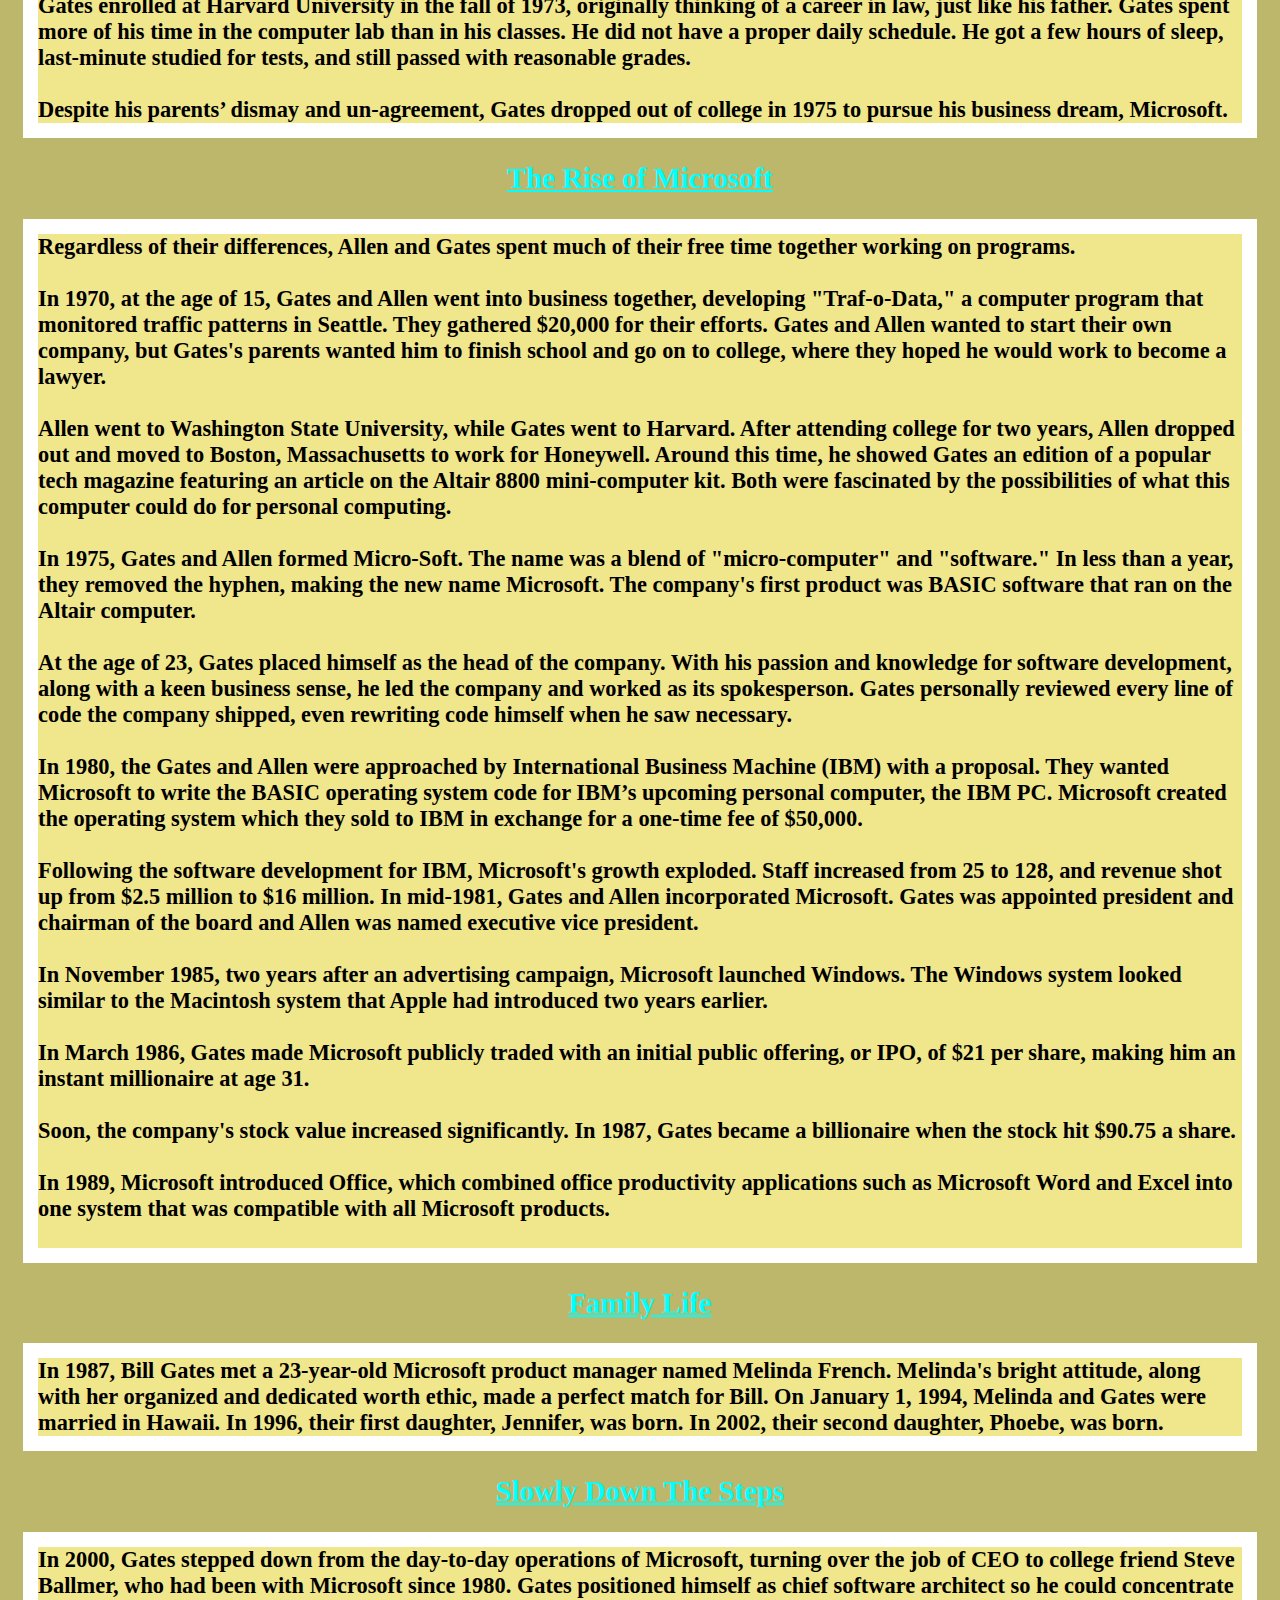
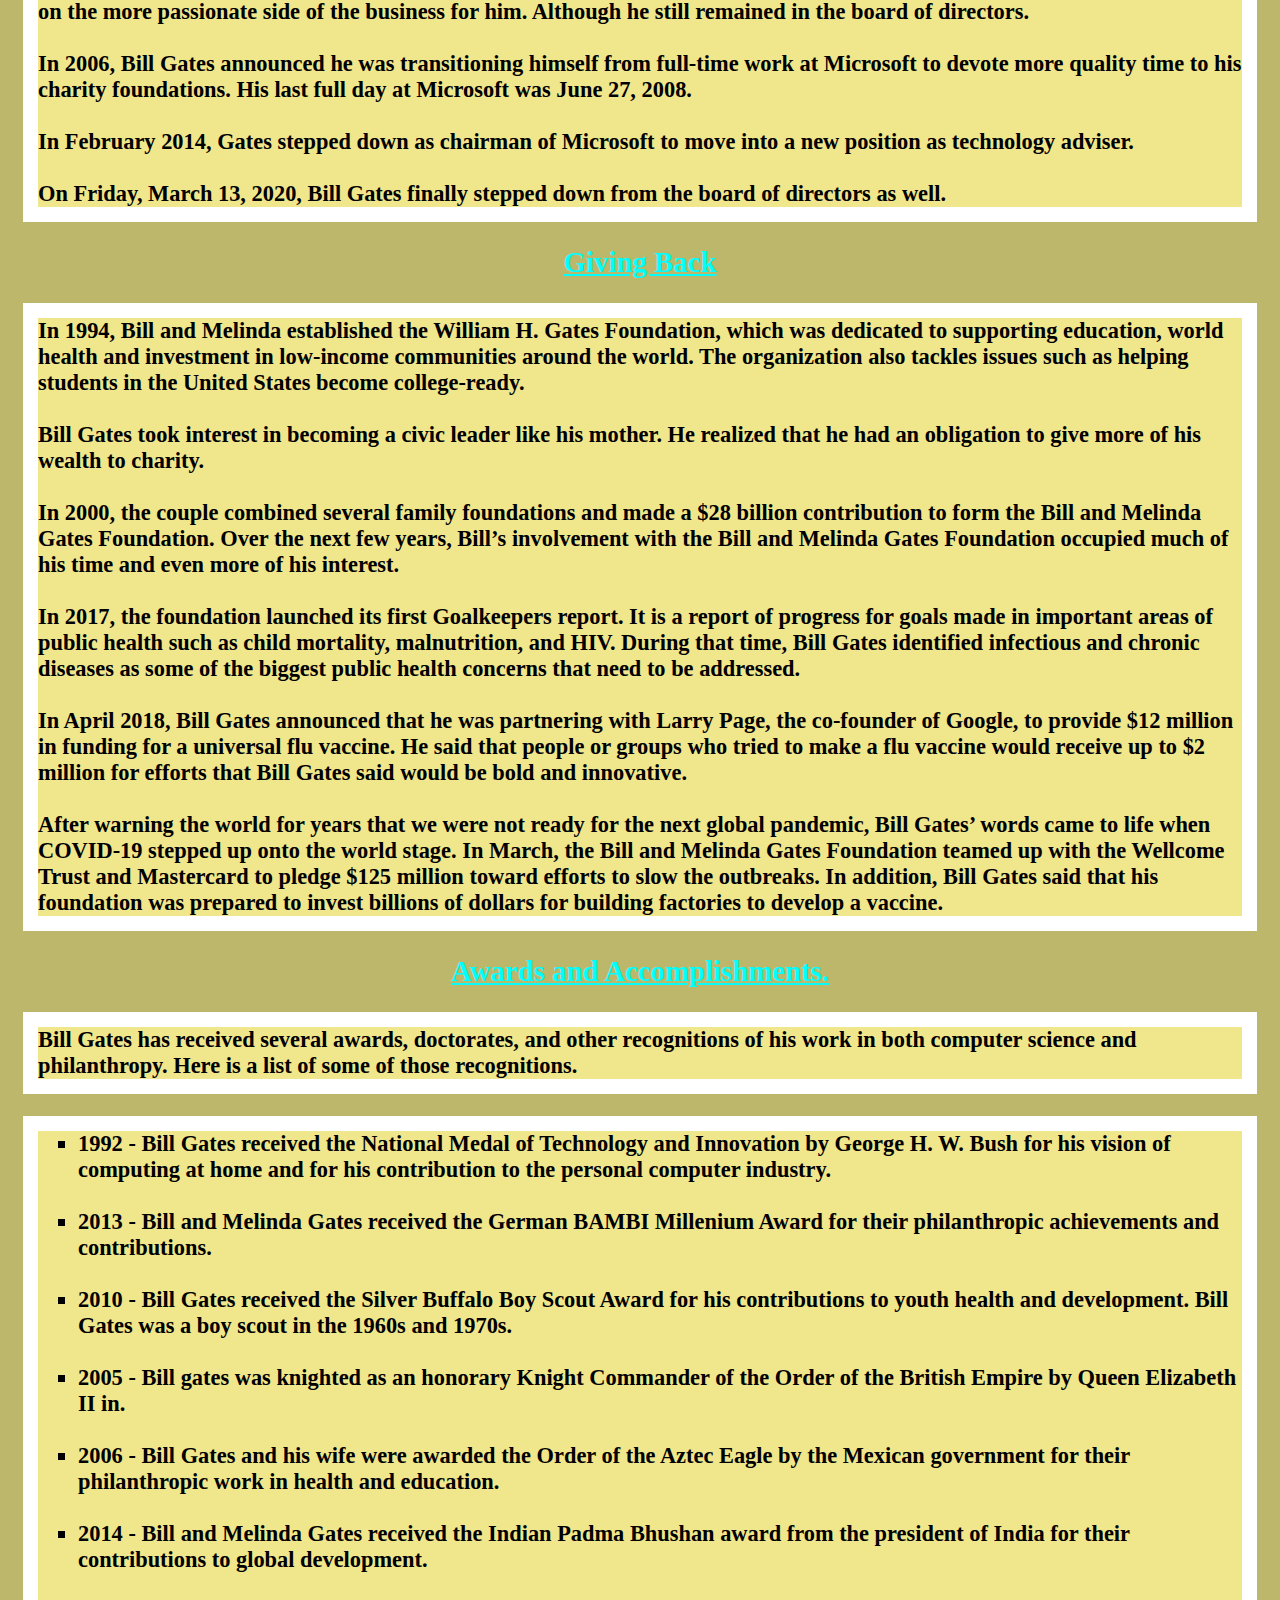
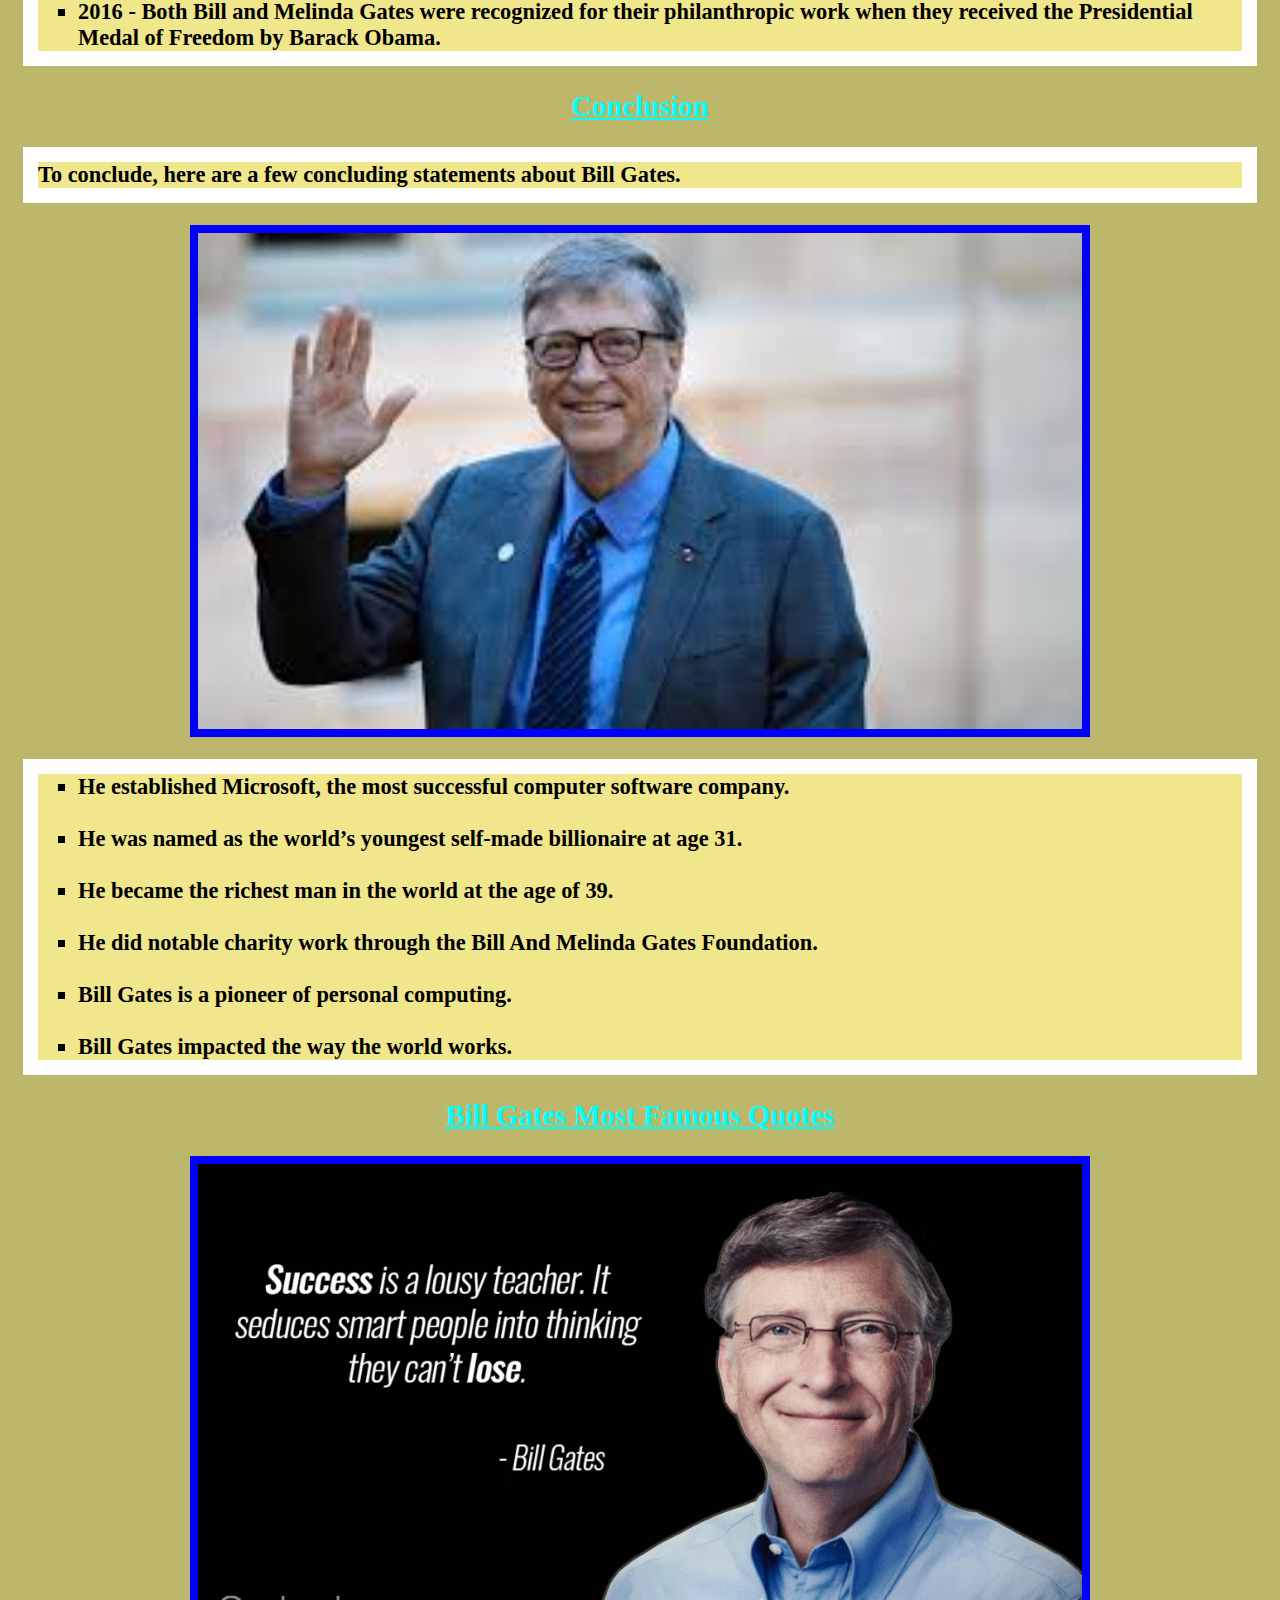
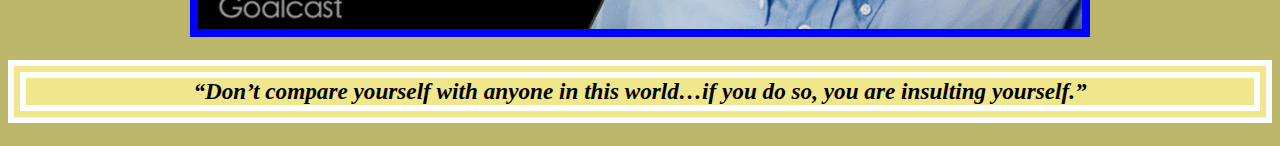
==== commit eaa1cb1a: "Grammar/Spelling corrections." ====
--- a/index.html
+++ b/index.html
@@ -13,31 +13,31 @@
     <h2 class="sub-headings"> Who is Bill Gates?</h2>
     <p class="body-text">Bill Gates founded the software company Microsoft with his friend Paul Allen, and spent 13 years as the world’s richest man from 1995-2008. He made enormous contributions to the world of computers as well as the world of philanthropy.</p>
     <h2 class="sub-headings">Early Family Life of Bill Gates</h2>
-    <p class="body-text"> Bill Gates was born by the name William Henry Gates III on October 28, 1955, in Seattle, Washington. He lived in an upper middle class family. His father is Bill Gates Sr. and his mother his Mary Maxwell Gates. Bil Gates' father was a lawyer and his mother was a teacher and then a  housewife. He has two siblings: His older sister Kristianne Gates and younger sister Libby Gates Macphee.</p>
+    <p class="body-text"> Bill Gates was born by the name William Henry Gates III on October 28, 1955, in Seattle, Washington. He lived in an upper-middle-class family. His father is Bill Gates Sr. and his mother is Mary Maxwell Gates. Bill Gates's father was a lawyer and his mother was a teacher and then a  housewife. He has two siblings: His older sister Kristianne Gates and younger sister Libby Gates Macphee.</p>
     <h2 class="sub-headings">History and Early Life</h2>
     <p class="body-text">At an early age, Gates spent many hours reading over encyclopedias. His parents began to have concerns about his behaviour. He was doing well in school, but he seemed bored and withdrawn. His parents worried he might become a loner.<br><br>When Gates turned 13, his parents enrolled him at Lakeside School, a private school in Seattle. He succeeded in nearly all of his subjects, especially math and science, but also in drama and English.<br><br>While at Lakeside School, a computer company offered to provide computer time for the students. Gates was amazed by what a computer could do and spent much of his free time on it. At just 13 years old, he wrote a tic-tac-toe program in BASIC computer language. It allowed users to play against the computer.<br><br>Gates met Paul Allen at Lakeside School. The pair became fast friends, bonding over their common enthusiasm for computers, even though they were very different people. Allen was more reserved and shy. Gates was feisty and at times combative.<br><br>Gates graduated from Lakeside in 1973. He scored 1590 out of 1600 on the college SAT, an amazing achievement that he boasted about for several years whenever he introduced himself to new people.<br><br>Gates enrolled at Harvard University in the fall of 1973, originally thinking of a career in law, just like his father.  Gates spent more of his time in the computer lab than in his classes. He did not have a proper daily schedule. He got a few hours of sleep, last-minute studied for tests, and still passed with reasonable grades.<br><br>Despite his parents’ dismay and un-agreement, Gates dropped out of college in 1975 to pursue his business dream, Microsoft.</p>
     <h2 class="sub-headings">The Rise of Microsoft</h2>
-    <p class="body-text">Regardless of their differences, Allen and Gates spent much of their free time together working on programs.<br><br>In 1970, at the age of 15, Gates and Allen went into business together, developing "Traf-o-Data," a computer program that monitored traffic patterns in Seattle. They gathered $20,000 for their efforts. Gates and Allen wanted to start their own company, but Gates' parents wanted him to finish school and go on to college, where they hoped he would work to become a lawyer.<br><br>Allen went to Washington State University, while Gates went to Harvard. After attending college for two years, Allen dropped out and moved to Boston, Massachusetts to work for Honeywell. Around this time, he showed Gates an edition of a popular tech magazine featuring an article on the Altair 8800 mini-computer kit. Both were fascinated by the possibilities of what this computer could do for personal computing.<br><br>In 1975, Gates and Allen formed Micro-Soft. The name was a blend of "micro-computer" and "software." In less than a year, they removed the hyphen, making the new name Microsoft. The company's first product was BASIC software that ran on the Altair computer.<br><br>At the age of 23, Gates placed himself as the head of the company. With his passion and knowledge for software development, along with a keen business sense, he led the company and worked as its spokesperson. Gates personally reviewed every line of code the company shipped, even rewriting code himself when he saw necessary.<br><br>In 1980, the Gates and Allen were approached by International Business Machine (IBM) with a proposal. They wanted Microsoft write the BASIC operating system code for IBM’s upcoming personal computer, the IBM PC. Microsoft created the operating system which they sold to IBM in exchange for a one-time fee of $50,000.<br><br>Following the software development for IBM, Microsoft's growth exploded. Staff increased from 25 to 128, and revenue shot up from $2.5 million to $16 million. In mid-1981, Gates and Allen incorporated Microsoft. Gates was appointed president and chairman of the board and Allen was named executive vice president.<br><br>In November 1985, two years after an advertising campaign, Microsoft launched Windows. The Windows system looked similar to the Macintosh system that Apple had introduced two years earlier.<br><br>In March 1986, Gates made Microsoft publicly traded with an initial public offering, or IPO, of $21 per share, making him an instant millionaire at age 31.<br><br>Soon, the company's stock value increased significantly. In 1987, Gates became a billionaire when the stock hit $90.75 a share.<br><br>In 1989, Microsoft introduced Office, which combined office productivity applications such as Microsoft Word and Excel into one system that was compatible with all Microsoft products.<br><br></p>
+    <p class="body-text">Regardless of their differences, Allen and Gates spent much of their free time together working on programs.<br><br>In 1970, at the age of 15, Gates and Allen went into business together, developing "Traf-o-Data," a computer program that monitored traffic patterns in Seattle. They gathered $20,000 for their efforts. Gates and Allen wanted to start their own company, but Gates's parents wanted him to finish school and go on to college, where they hoped he would work to become a lawyer.<br><br>Allen went to Washington State University, while Gates went to Harvard. After attending college for two years, Allen dropped out and moved to Boston, Massachusetts to work for Honeywell. Around this time, he showed Gates an edition of a popular tech magazine featuring an article on the Altair 8800 mini-computer kit. Both were fascinated by the possibilities of what this computer could do for personal computing.<br><br>In 1975, Gates and Allen formed Micro-Soft. The name was a blend of "micro-computer" and "software." In less than a year, they removed the hyphen, making the new name Microsoft. The company's first product was BASIC software that ran on the Altair computer.<br><br>At the age of 23, Gates placed himself as the head of the company. With his passion and knowledge for software development, along with a keen business sense, he led the company and worked as its spokesperson. Gates personally reviewed every line of code the company shipped, even rewriting code himself when he saw necessary.<br><br>In 1980, the Gates and Allen were approached by International Business Machine (IBM) with a proposal. They wanted Microsoft to write the BASIC operating system code for IBM’s upcoming personal computer, the IBM PC. Microsoft created the operating system which they sold to IBM in exchange for a one-time fee of $50,000.<br><br>Following the software development for IBM, Microsoft's growth exploded. Staff increased from 25 to 128, and revenue shot up from $2.5 million to $16 million. In mid-1981, Gates and Allen incorporated Microsoft. Gates was appointed president and chairman of the board and Allen was named executive vice president.<br><br>In November 1985, two years after an advertising campaign, Microsoft launched Windows. The Windows system looked similar to the Macintosh system that Apple had introduced two years earlier.<br><br>In March 1986, Gates made Microsoft publicly traded with an initial public offering, or IPO, of $21 per share, making him an instant millionaire at age 31.<br><br>Soon, the company's stock value increased significantly. In 1987, Gates became a billionaire when the stock hit $90.75 a share.<br><br>In 1989, Microsoft introduced Office, which combined office productivity applications such as Microsoft Word and Excel into one system that was compatible with all Microsoft products.<br><br></p>
     <h2 class="sub-headings">Family Life</h2>
-    <p class="body-text">In 1987, Bill Gates met a 23-year-old Microsoft product manager named Melinda French. Melinda bright attitude, along with her organized and dedicated worth ethic, made a perfect match for Bill. On January 1, 1994, Melinda and Gates were married in Hawaii. In 1996, their first daughter, Jennifer, was born. In 2002, their second daughter, Phoebe, was born.</p>
+    <p class="body-text">In 1987, Bill Gates met a 23-year-old Microsoft product manager named Melinda French. Melinda's bright attitude, along with her organized and dedicated worth ethic, made a perfect match for Bill. On January 1, 1994, Melinda and Gates were married in Hawaii. In 1996, their first daughter, Jennifer, was born. In 2002, their second daughter, Phoebe, was born.</p>
     <h2 class="sub-headings">Slowly Down The Steps</h2>
-    <p class="body-text">In 2000, Gates stepped down from the day-to-day operations of Microsoft, turning over the job of CEO to college friend Steve Ballmer, who had been with Microsoft since 1980. Gates positioned himself as chief software architect so he could concentrate on the more passionate side of the businessm for him. Although he still remained in the board of directors.<br><br>In 2006, Bill Gates announced he was transitioning himself from full-time work at Microsoft to devote more quality time to his charity foundations. His last full day at Microsoft was June 27, 2008.<br><br>In February 2014, Gates stepped down as chairman of Microsoft to move into a new position as technology adviser.<br><br>On Friday, March 13, 2020, Bill Gates finally stepped down from the board of directors as well.</p>
+    <p class="body-text">In 2000, Gates stepped down from the day-to-day operations of Microsoft, turning over the job of CEO to college friend Steve Ballmer, who had been with Microsoft since 1980. Gates positioned himself as chief software architect so he could concentrate on the more passionate side of the business for him. Although he still remained in the board of directors.<br><br>In 2006, Bill Gates announced he was transitioning himself from full-time work at Microsoft to devote more quality time to his charity foundations. His last full day at Microsoft was June 27, 2008.<br><br>In February 2014, Gates stepped down as chairman of Microsoft to move into a new position as technology adviser.<br><br>On Friday, March 13, 2020, Bill Gates finally stepped down from the board of directors as well.</p>
     <h2 class="sub-headings">Giving Back</h2>
     <p class="body-text">In 1994, Bill and Melinda established the William H. Gates Foundation, which was dedicated to supporting education, world health and investment in low-income communities around the world. The organization also tackles issues such as helping students in the United States become college-ready.<br><br>Bill Gates took interest in becoming a civic leader like his mother. He realized that he had an obligation to give more of his wealth to charity.<br><br>In 2000, the couple combined several family foundations and made a $28 billion contribution to form the Bill and Melinda Gates Foundation. Over the next few years, Bill’s involvement with the Bill and Melinda Gates Foundation occupied much of his time and even more of his interest.<br><br>In 2017, the foundation launched its first Goalkeepers report. It is a report of progress for goals made in important areas of public health such as child mortality, malnutrition, and HIV. During that time, Bill Gates identified infectious and chronic diseases as some of the biggest public health concerns that need to be addressed.<br><br>In April 2018, Bill Gates announced that he was partnering with Larry Page, the co-founder of Google,  to provide $12 million in funding for a universal flu vaccine. He said that people or groups who tried to make a flu vaccine would receive up to $2 million for efforts that Bill Gates said would be bold and innovative.<br><br>After warning the world for years that we were not ready for the next global pandemic, Bill Gates’ words came to life when COVID-19 stepped up onto the world stage. In March, the Bill and Melinda Gates Foundation teamed up with the Wellcome Trust and Mastercard to pledge $125 million toward efforts to slow the outbreaks. In addition, Bill Gates said that his foundation was prepared to invest billions of dollars for building factories to develop a vaccine.</p>
     <h2 class="sub-headings">Awards and Accomplishments.</h2>
-    <p class="body-text">Bill Gates has recieved several awards, doctorates, and other recognitions of his work in both computer science and philanthropy. He is a list of some of those recognitions.</p>
+    <p class="body-text">Bill Gates has received several awards, doctorates, and other recognitions of his work in both computer science and philanthropy. Here is a list of some of those recognitions.</p>
     <ul class="lists">
       <li>1992 - Bill Gates received the National Medal of Technology and Innovation by George H. W. Bush for his vision of computing at home and for his contribution to the personal computer industry.</li>
       <br>
       <li>2013 - Bill and Melinda Gates received the German BAMBI Millenium Award for their philanthropic achievements and contributions.</li>
       <br>
-      <li>2010 - Bill Gates received the Silver Buffalo Boy Scout Award for his contributions to youth health and development. Bill Gates was a boy scout in the 1960’s and 1970’s.</li>
+      <li>2010 - Bill Gates received the Silver Buffalo Boy Scout Award for his contributions to youth health and development. Bill Gates was a boy scout in the 1960s and 1970s.</li>
       <br>
       <li>2005 - Bill gates was knighted as an honorary Knight Commander of the Order of the British Empire by Queen Elizabeth II in.</li>
       <br>
       <li>2006 - Bill Gates and his wife were awarded the Order of the Aztec Eagle by the Mexican government for their philanthropic work in  health and education.</li>
       <br>
-      <li>2014 - Bill and Melinda Gates received the Indian Padma Bhushan award from the preseident of India for their contributions to global develpoment.</li>
+      <li>2014 - Bill and Melinda Gates received the Indian Padma Bhushan award from the president of India for their contributions to global development.</li>
       <br>
       <li>2016 - Both Bill and Melinda Gates were recognized for their philanthropic work when they received the Presidential Medal of Freedom by Barack Obama.</li>
     </ul>
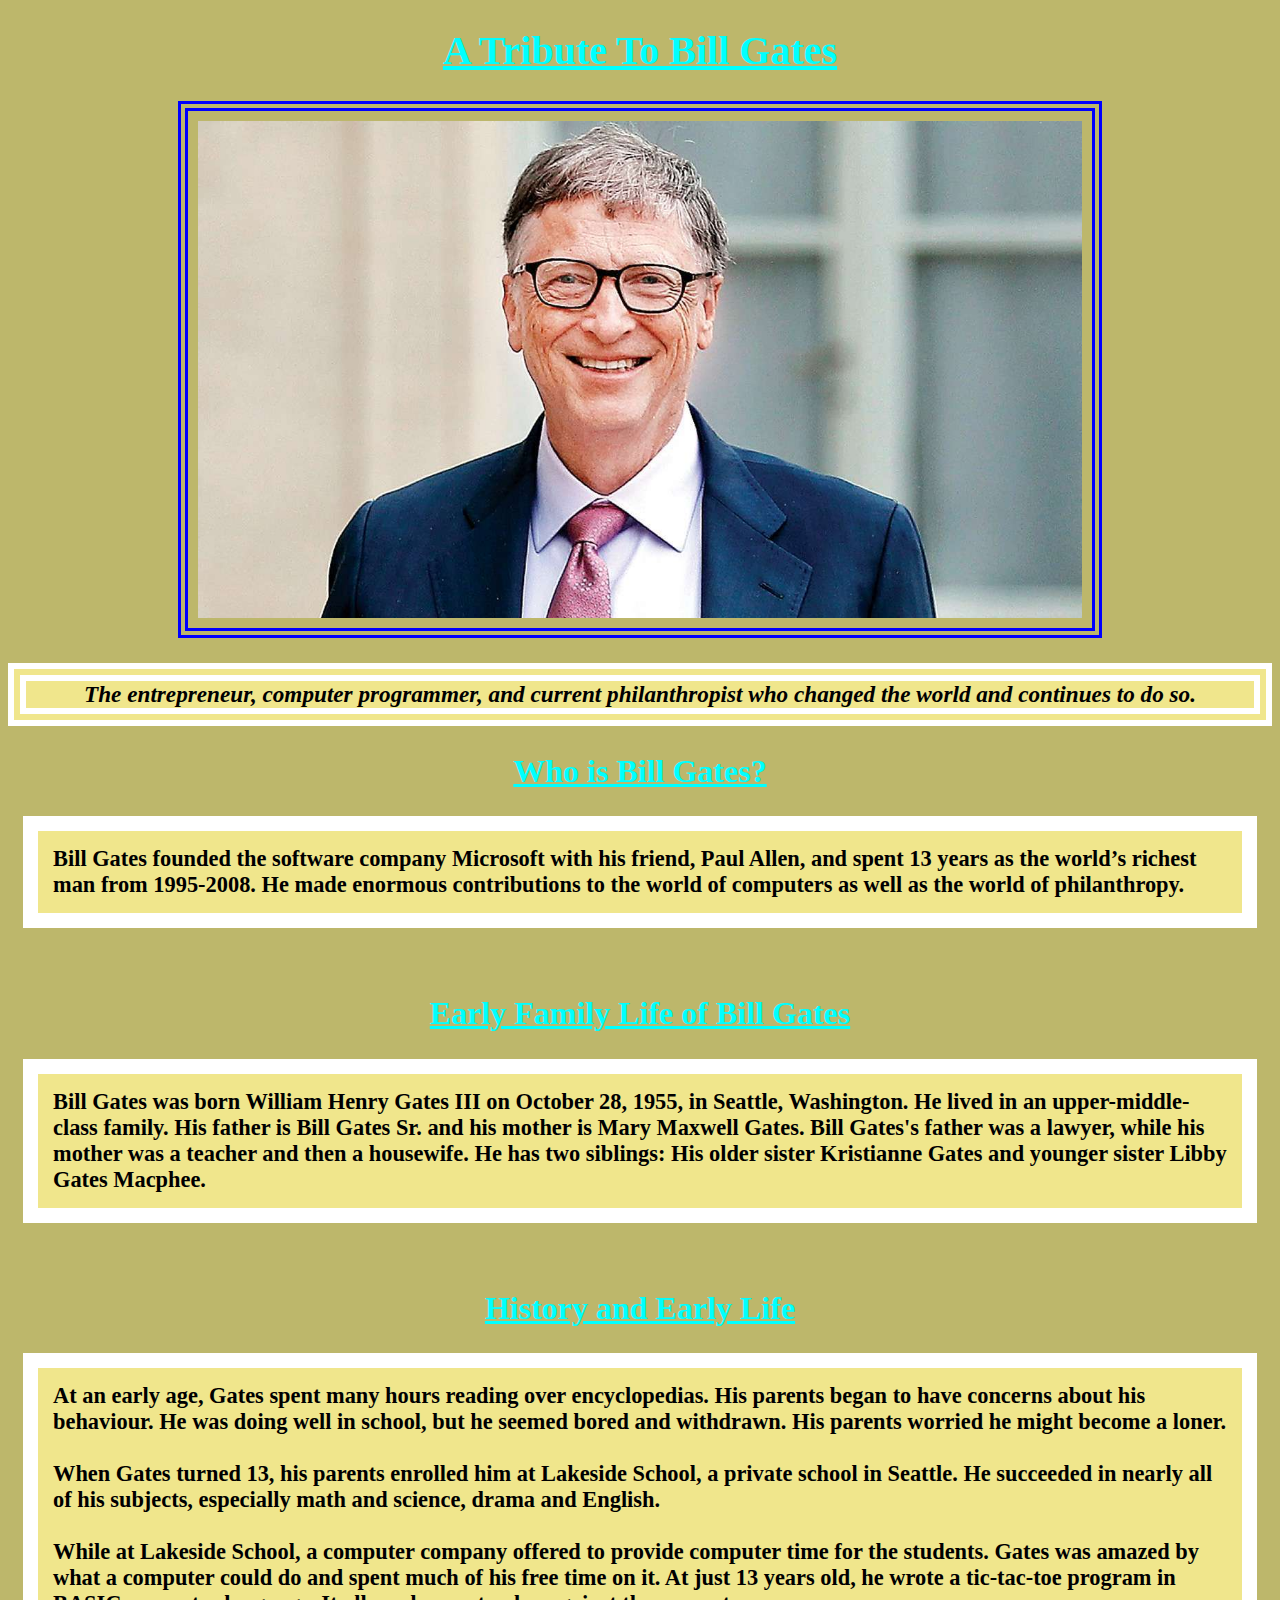
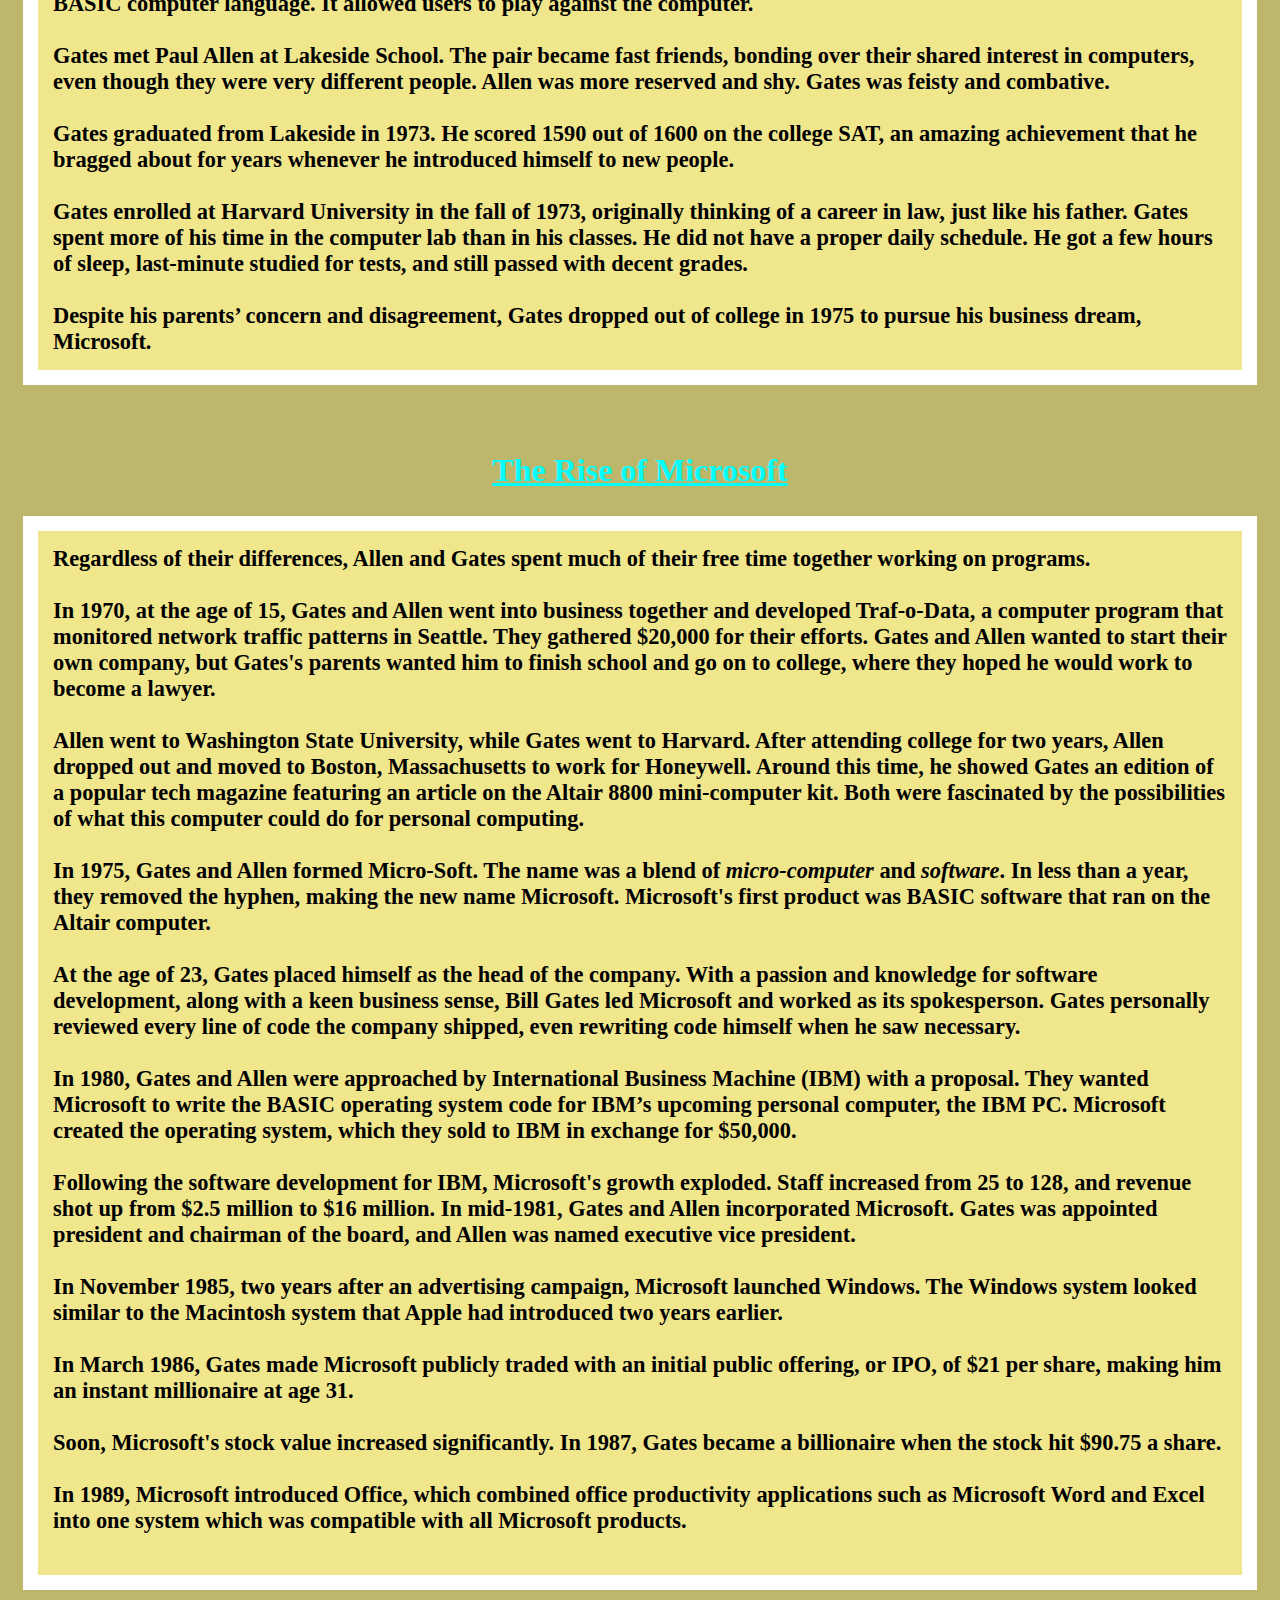
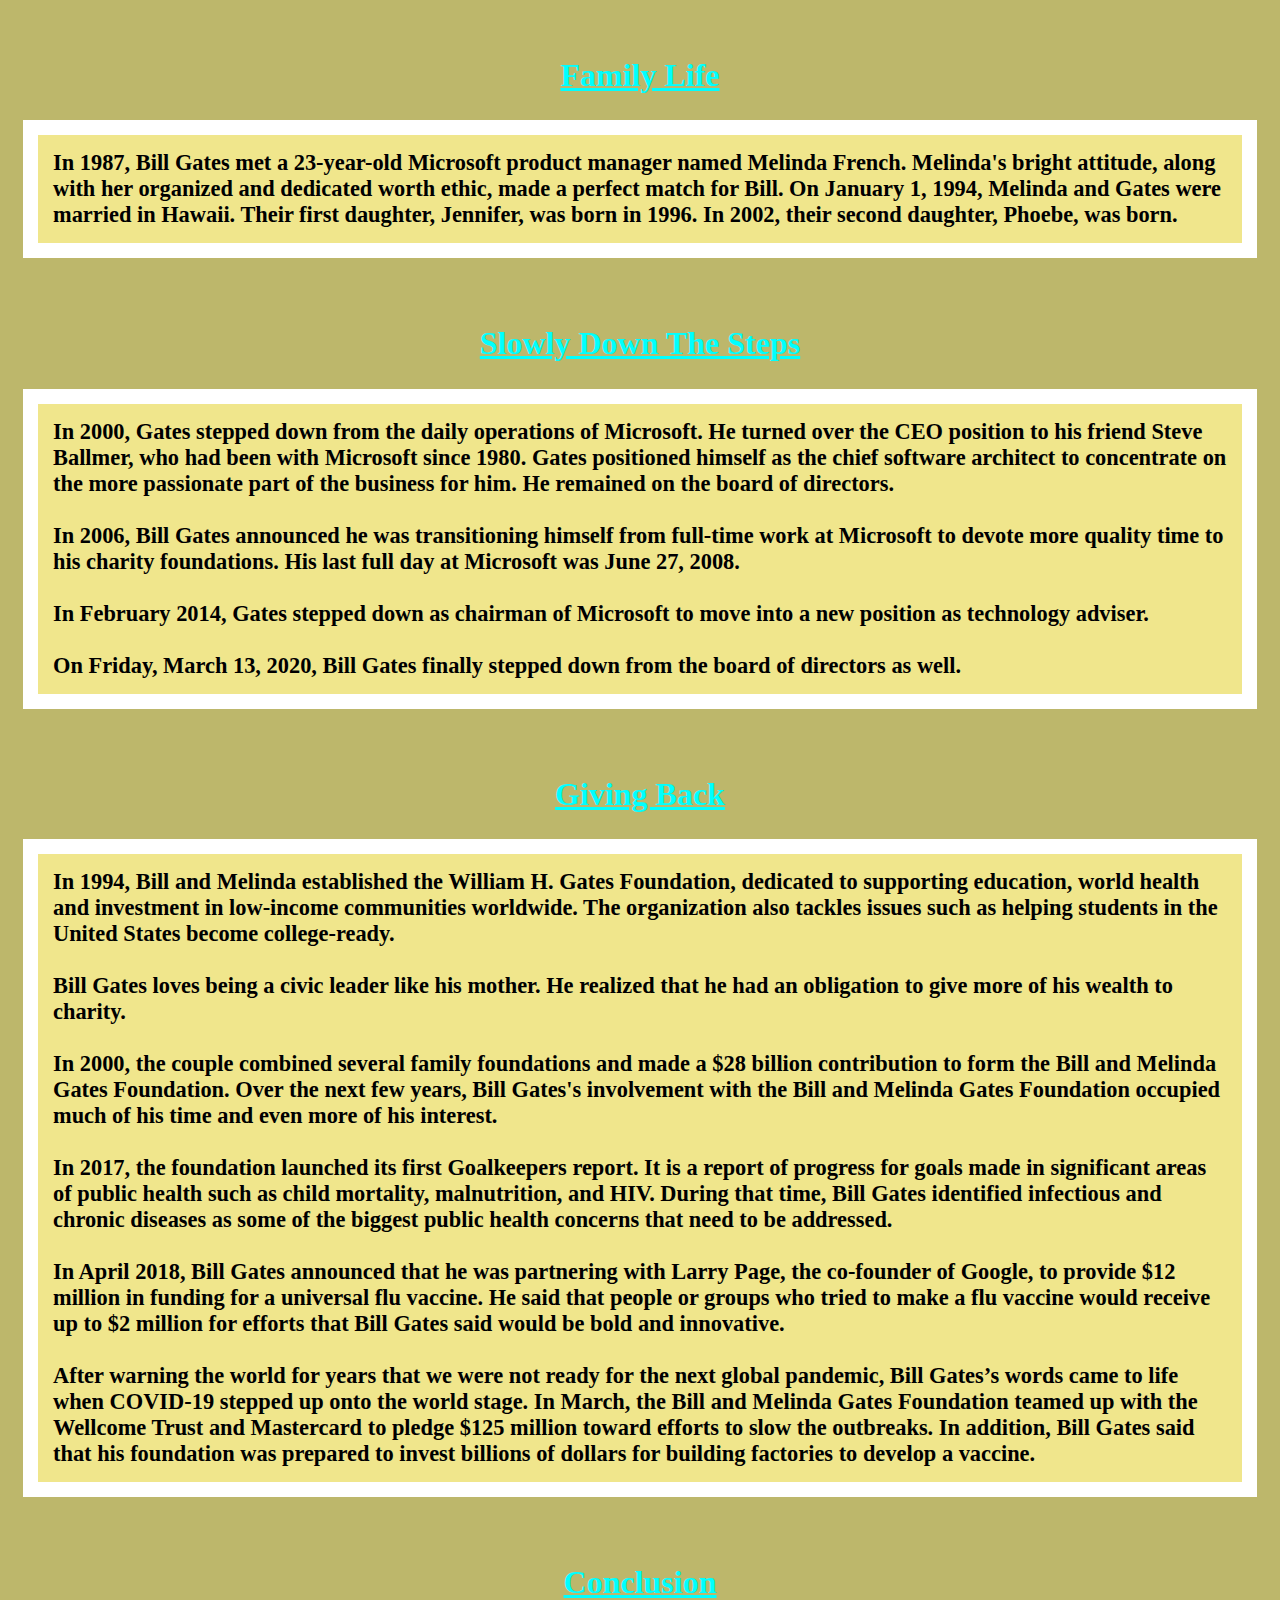
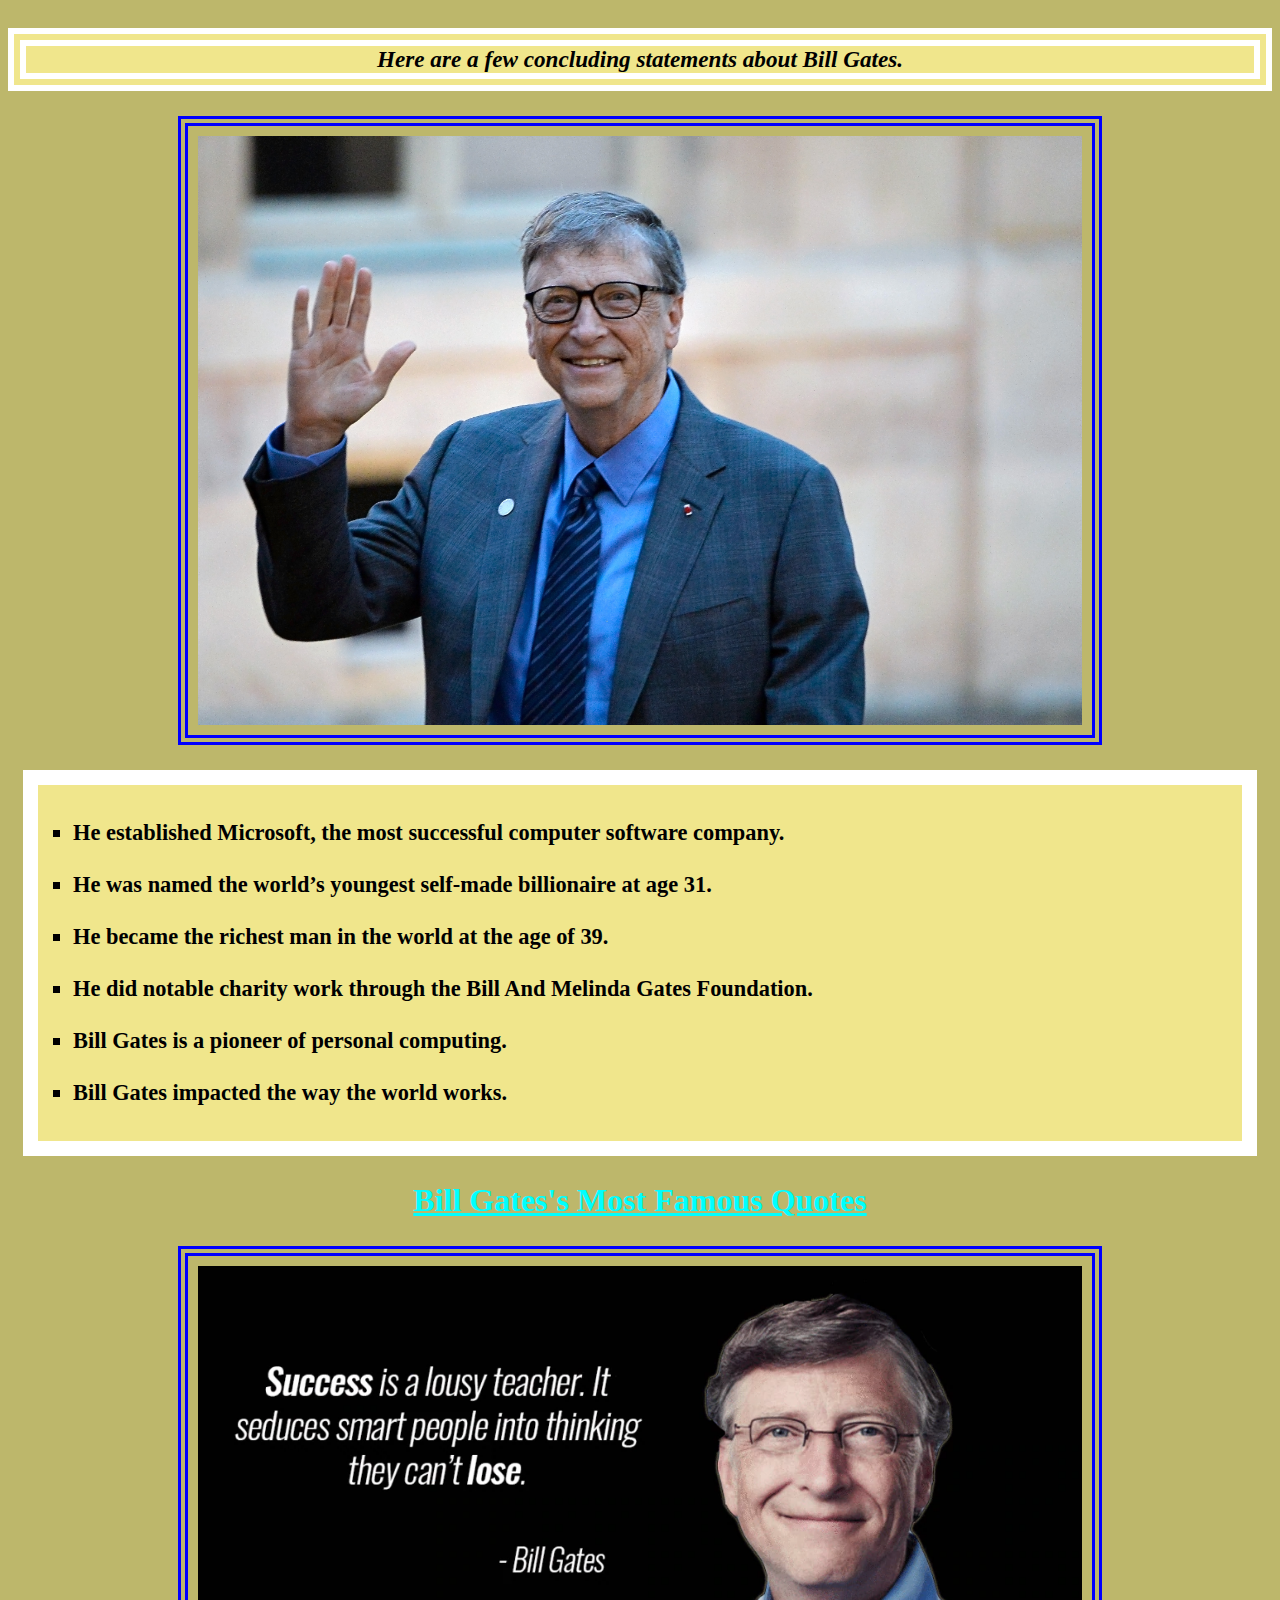
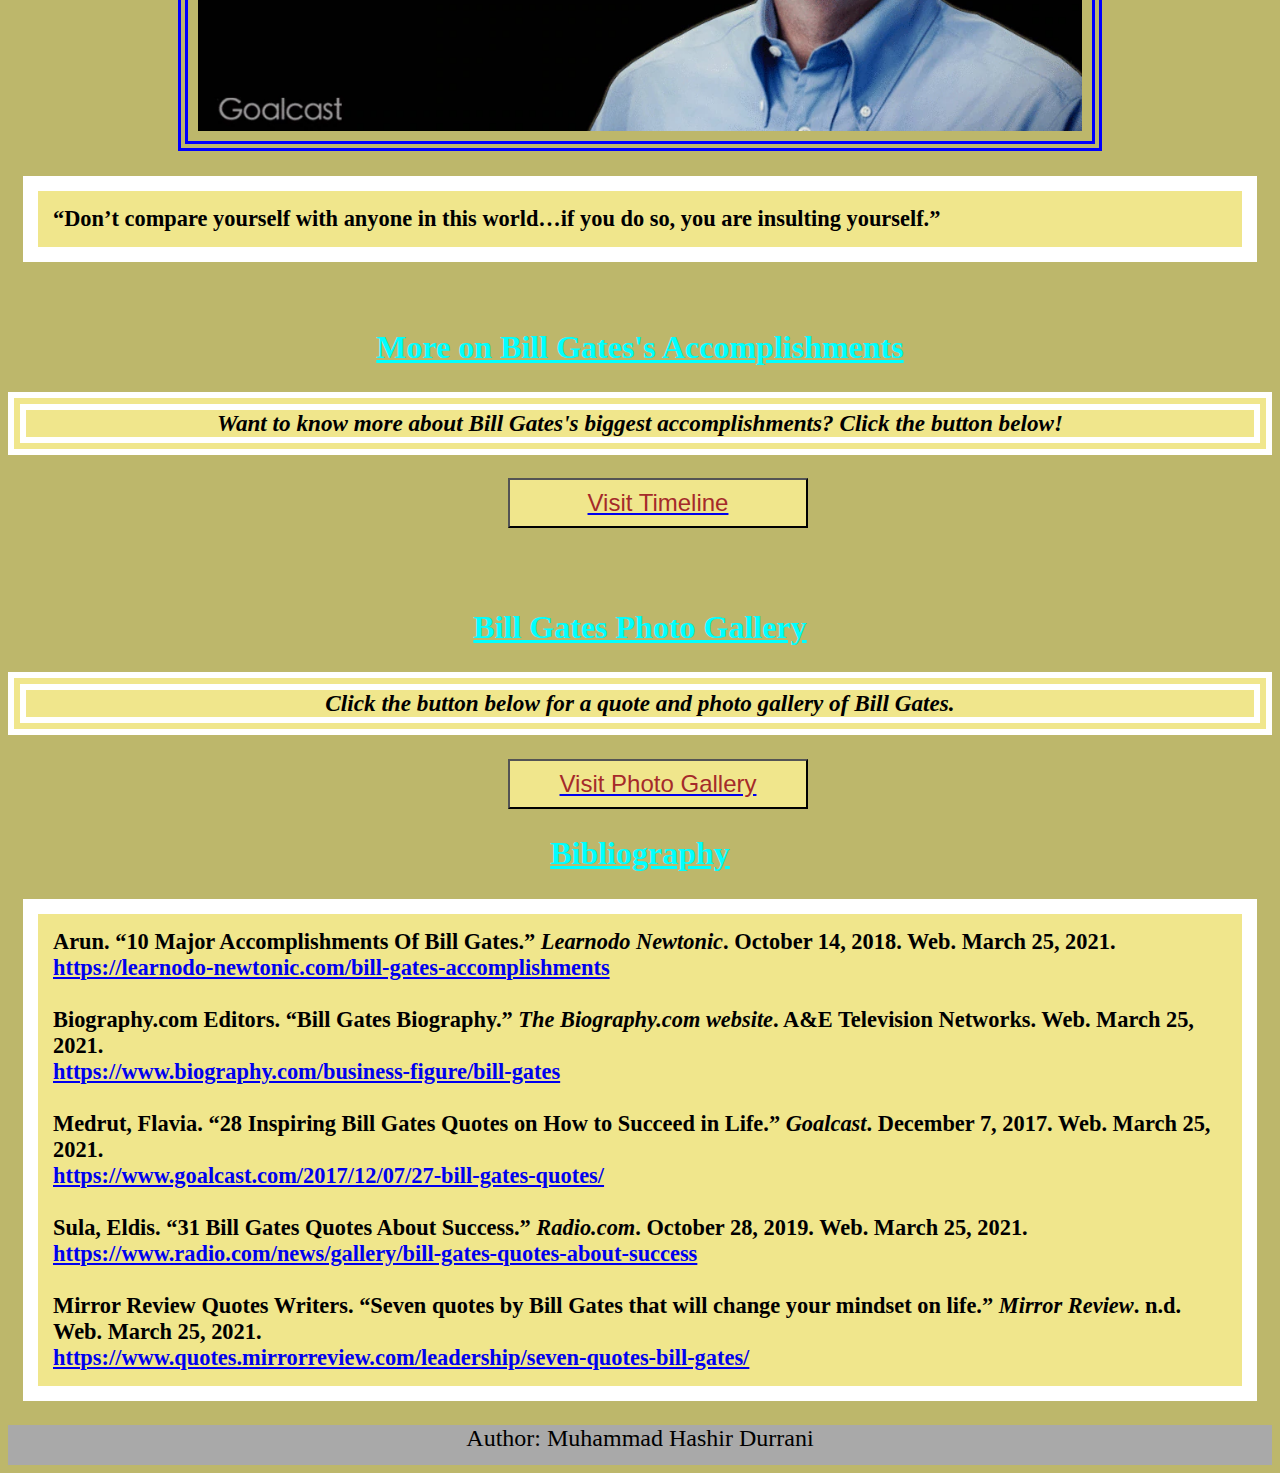
==== commit 96e02b19: "Extra task added as index2.html and index3.html." ====
--- a/index.html
+++ b/index.html
@@ -7,47 +7,37 @@
     <link href="style.css" rel="stylesheet" type="text/css" />
   </head>
   <body>
-    <h1 class="main-title"> A Tribute To Bill Gates </h1>
-    <img src="./images/Bill-gates-title.jpeg" alt="Bill Gates Smiling" class="pics">
+    <h1 class="main-title">A Tribute To Bill Gates</h1>
+    <img src="./images/Bill-gates-title.png" alt="Bill Gates Smiling" class="pics">
     <p class="italic"> The entrepreneur, computer programmer, and current philanthropist who changed the world and continues to do so.</p>
     <h2 class="sub-headings"> Who is Bill Gates?</h2>
-    <p class="body-text">Bill Gates founded the software company Microsoft with his friend Paul Allen, and spent 13 years as the world’s richest man from 1995-2008. He made enormous contributions to the world of computers as well as the world of philanthropy.</p>
+    <p class="body-text">Bill Gates founded the software company Microsoft with his friend, Paul Allen, and spent 13 years as the world’s richest man from 1995-2008. He made enormous contributions to the world of computers as well as the world of philanthropy.</p>
+    <br>
     <h2 class="sub-headings">Early Family Life of Bill Gates</h2>
-    <p class="body-text"> Bill Gates was born by the name William Henry Gates III on October 28, 1955, in Seattle, Washington. He lived in an upper-middle-class family. His father is Bill Gates Sr. and his mother is Mary Maxwell Gates. Bill Gates's father was a lawyer and his mother was a teacher and then a  housewife. He has two siblings: His older sister Kristianne Gates and younger sister Libby Gates Macphee.</p>
+    <p class="body-text">Bill Gates was born William Henry Gates III on October 28, 1955, in Seattle, Washington. He lived in an upper-middle-class family. His father is Bill Gates Sr. and his mother is Mary Maxwell Gates. Bill Gates's father was a lawyer, while his mother was a teacher and then a housewife. He has two siblings: His older sister Kristianne Gates and younger sister Libby Gates Macphee.</p>
+    <br>
     <h2 class="sub-headings">History and Early Life</h2>
-    <p class="body-text">At an early age, Gates spent many hours reading over encyclopedias. His parents began to have concerns about his behaviour. He was doing well in school, but he seemed bored and withdrawn. His parents worried he might become a loner.<br><br>When Gates turned 13, his parents enrolled him at Lakeside School, a private school in Seattle. He succeeded in nearly all of his subjects, especially math and science, but also in drama and English.<br><br>While at Lakeside School, a computer company offered to provide computer time for the students. Gates was amazed by what a computer could do and spent much of his free time on it. At just 13 years old, he wrote a tic-tac-toe program in BASIC computer language. It allowed users to play against the computer.<br><br>Gates met Paul Allen at Lakeside School. The pair became fast friends, bonding over their common enthusiasm for computers, even though they were very different people. Allen was more reserved and shy. Gates was feisty and at times combative.<br><br>Gates graduated from Lakeside in 1973. He scored 1590 out of 1600 on the college SAT, an amazing achievement that he boasted about for several years whenever he introduced himself to new people.<br><br>Gates enrolled at Harvard University in the fall of 1973, originally thinking of a career in law, just like his father.  Gates spent more of his time in the computer lab than in his classes. He did not have a proper daily schedule. He got a few hours of sleep, last-minute studied for tests, and still passed with reasonable grades.<br><br>Despite his parents’ dismay and un-agreement, Gates dropped out of college in 1975 to pursue his business dream, Microsoft.</p>
+    <p class="body-text">At an early age, Gates spent many hours reading over encyclopedias. His parents began to have concerns about his behaviour. He was doing well in school, but he seemed bored and withdrawn. His parents worried he might become a loner.<br><br>When Gates turned 13, his parents enrolled him at Lakeside School, a private school in Seattle. He succeeded in nearly all of his subjects, especially math and science, drama and English.<br><br>While at Lakeside School, a computer company offered to provide computer time for the students. Gates was amazed by what a computer could do and spent much of his free time on it. At just 13 years old, he wrote a tic-tac-toe program in BASIC computer language. It allowed users to play against the computer.<br><br>Gates met Paul Allen at Lakeside School. The pair became fast friends, bonding over their shared interest in computers, even though they were very different people. Allen was more reserved and shy. Gates was feisty and combative.<br><br>Gates graduated from Lakeside in 1973. He scored 1590 out of 1600 on the college SAT, an amazing achievement that he bragged about for years whenever he introduced himself to new people.<br><br>Gates enrolled at Harvard University in the fall of 1973, originally thinking of a career in law, just like his father. Gates spent more of his time in the computer lab than in his classes. He did not have a proper daily schedule. He got a few hours of sleep, last-minute studied for tests, and still passed with decent grades.<br><br>Despite his parents’ concern and disagreement, Gates dropped out of college in 1975 to pursue his business dream, Microsoft.</p>
+    <br>
     <h2 class="sub-headings">The Rise of Microsoft</h2>
-    <p class="body-text">Regardless of their differences, Allen and Gates spent much of their free time together working on programs.<br><br>In 1970, at the age of 15, Gates and Allen went into business together, developing "Traf-o-Data," a computer program that monitored traffic patterns in Seattle. They gathered $20,000 for their efforts. Gates and Allen wanted to start their own company, but Gates's parents wanted him to finish school and go on to college, where they hoped he would work to become a lawyer.<br><br>Allen went to Washington State University, while Gates went to Harvard. After attending college for two years, Allen dropped out and moved to Boston, Massachusetts to work for Honeywell. Around this time, he showed Gates an edition of a popular tech magazine featuring an article on the Altair 8800 mini-computer kit. Both were fascinated by the possibilities of what this computer could do for personal computing.<br><br>In 1975, Gates and Allen formed Micro-Soft. The name was a blend of "micro-computer" and "software." In less than a year, they removed the hyphen, making the new name Microsoft. The company's first product was BASIC software that ran on the Altair computer.<br><br>At the age of 23, Gates placed himself as the head of the company. With his passion and knowledge for software development, along with a keen business sense, he led the company and worked as its spokesperson. Gates personally reviewed every line of code the company shipped, even rewriting code himself when he saw necessary.<br><br>In 1980, the Gates and Allen were approached by International Business Machine (IBM) with a proposal. They wanted Microsoft to write the BASIC operating system code for IBM’s upcoming personal computer, the IBM PC. Microsoft created the operating system which they sold to IBM in exchange for a one-time fee of $50,000.<br><br>Following the software development for IBM, Microsoft's growth exploded. Staff increased from 25 to 128, and revenue shot up from $2.5 million to $16 million. In mid-1981, Gates and Allen incorporated Microsoft. Gates was appointed president and chairman of the board and Allen was named executive vice president.<br><br>In November 1985, two years after an advertising campaign, Microsoft launched Windows. The Windows system looked similar to the Macintosh system that Apple had introduced two years earlier.<br><br>In March 1986, Gates made Microsoft publicly traded with an initial public offering, or IPO, of $21 per share, making him an instant millionaire at age 31.<br><br>Soon, the company's stock value increased significantly. In 1987, Gates became a billionaire when the stock hit $90.75 a share.<br><br>In 1989, Microsoft introduced Office, which combined office productivity applications such as Microsoft Word and Excel into one system that was compatible with all Microsoft products.<br><br></p>
+    <p class="body-text">Regardless of their differences, Allen and Gates spent much of their free time together working on programs.<br><br>In 1970, at the age of 15, Gates and Allen went into business together and developed Traf-o-Data,  a computer program that monitored network traffic patterns in Seattle. They gathered $20,000 for their efforts. Gates and Allen wanted to start their own company, but Gates's parents wanted him to finish school and go on to college, where they hoped he would work to become a lawyer.<br><br>Allen went to Washington State University, while Gates went to Harvard. After attending college for two years, Allen dropped out and moved to Boston, Massachusetts to work for Honeywell. Around this time, he showed Gates an edition of a popular tech magazine featuring an article on the Altair 8800 mini-computer kit. Both were fascinated by the possibilities of what this computer could do for personal computing.<br><br>In 1975, Gates and Allen formed Micro-Soft. The name was a blend of <i>micro-computer</i> and <i>software</i>. In less than a year, they removed the hyphen, making the new name Microsoft. Microsoft's first product was BASIC software that ran on the Altair computer.<br><br>At the age of 23, Gates placed himself as the head of the company. With a passion and knowledge for software development, along with a keen business sense, Bill Gates led Microsoft and worked as its spokesperson. Gates personally reviewed every line of code the company shipped, even rewriting code himself when he saw necessary.<br><br>In 1980, Gates and Allen were approached by International Business Machine (IBM) with a proposal. They wanted Microsoft to write the BASIC operating system code for IBM’s upcoming personal computer, the IBM PC. Microsoft created the operating system, which they sold to IBM in exchange for $50,000.<br><br>Following the software development for IBM, Microsoft's growth exploded. Staff increased from 25 to 128, and revenue shot up from $2.5 million to $16 million. In mid-1981, Gates and Allen incorporated Microsoft. Gates was appointed president and chairman of the board, and Allen was named executive vice president.<br><br>In November 1985, two years after an advertising campaign, Microsoft launched Windows. The Windows system looked similar to the Macintosh system that Apple had introduced two years earlier.<br><br>In March 1986, Gates made Microsoft publicly traded with an initial public offering, or IPO, of $21 per share, making him an instant millionaire at age 31.<br><br>Soon, Microsoft's stock value increased significantly. In 1987, Gates became a billionaire when the stock hit $90.75 a share.<br><br>In 1989, Microsoft introduced Office, which combined office productivity applications such as Microsoft Word and Excel into one system which was compatible with all Microsoft products.<br><br></p>
+    <br>
     <h2 class="sub-headings">Family Life</h2>
-    <p class="body-text">In 1987, Bill Gates met a 23-year-old Microsoft product manager named Melinda French. Melinda's bright attitude, along with her organized and dedicated worth ethic, made a perfect match for Bill. On January 1, 1994, Melinda and Gates were married in Hawaii. In 1996, their first daughter, Jennifer, was born. In 2002, their second daughter, Phoebe, was born.</p>
+    <p class="body-text">In 1987, Bill Gates met a 23-year-old Microsoft product manager named Melinda French. Melinda's bright attitude, along with her organized and dedicated worth ethic, made a perfect match for Bill. On January 1, 1994, Melinda and Gates were married in Hawaii. Their first daughter, Jennifer, was born in 1996. In 2002, their second daughter, Phoebe, was born.</p>
+    <br>
     <h2 class="sub-headings">Slowly Down The Steps</h2>
-    <p class="body-text">In 2000, Gates stepped down from the day-to-day operations of Microsoft, turning over the job of CEO to college friend Steve Ballmer, who had been with Microsoft since 1980. Gates positioned himself as chief software architect so he could concentrate on the more passionate side of the business for him. Although he still remained in the board of directors.<br><br>In 2006, Bill Gates announced he was transitioning himself from full-time work at Microsoft to devote more quality time to his charity foundations. His last full day at Microsoft was June 27, 2008.<br><br>In February 2014, Gates stepped down as chairman of Microsoft to move into a new position as technology adviser.<br><br>On Friday, March 13, 2020, Bill Gates finally stepped down from the board of directors as well.</p>
+    <p class="body-text">In 2000, Gates stepped down from the daily operations of Microsoft. He turned over the CEO position to his friend Steve Ballmer, who had been with Microsoft since 1980. Gates positioned himself as the chief software architect to concentrate on the more passionate part of the business for him. He remained on the board of directors.<br><br>In 2006, Bill Gates announced he was transitioning himself from full-time work at Microsoft to devote more quality time to his charity foundations. His last full day at Microsoft was June 27, 2008.<br><br>In February 2014, Gates stepped down as chairman of Microsoft to move into a new position as technology adviser.<br><br>On Friday, March 13, 2020, Bill Gates finally stepped down from the board of directors as well.</p>
+    <br>
     <h2 class="sub-headings">Giving Back</h2>
-    <p class="body-text">In 1994, Bill and Melinda established the William H. Gates Foundation, which was dedicated to supporting education, world health and investment in low-income communities around the world. The organization also tackles issues such as helping students in the United States become college-ready.<br><br>Bill Gates took interest in becoming a civic leader like his mother. He realized that he had an obligation to give more of his wealth to charity.<br><br>In 2000, the couple combined several family foundations and made a $28 billion contribution to form the Bill and Melinda Gates Foundation. Over the next few years, Bill’s involvement with the Bill and Melinda Gates Foundation occupied much of his time and even more of his interest.<br><br>In 2017, the foundation launched its first Goalkeepers report. It is a report of progress for goals made in important areas of public health such as child mortality, malnutrition, and HIV. During that time, Bill Gates identified infectious and chronic diseases as some of the biggest public health concerns that need to be addressed.<br><br>In April 2018, Bill Gates announced that he was partnering with Larry Page, the co-founder of Google,  to provide $12 million in funding for a universal flu vaccine. He said that people or groups who tried to make a flu vaccine would receive up to $2 million for efforts that Bill Gates said would be bold and innovative.<br><br>After warning the world for years that we were not ready for the next global pandemic, Bill Gates’ words came to life when COVID-19 stepped up onto the world stage. In March, the Bill and Melinda Gates Foundation teamed up with the Wellcome Trust and Mastercard to pledge $125 million toward efforts to slow the outbreaks. In addition, Bill Gates said that his foundation was prepared to invest billions of dollars for building factories to develop a vaccine.</p>
-    <h2 class="sub-headings">Awards and Accomplishments.</h2>
-    <p class="body-text">Bill Gates has received several awards, doctorates, and other recognitions of his work in both computer science and philanthropy. Here is a list of some of those recognitions.</p>
-    <ul class="lists">
-      <li>1992 - Bill Gates received the National Medal of Technology and Innovation by George H. W. Bush for his vision of computing at home and for his contribution to the personal computer industry.</li>
-      <br>
-      <li>2013 - Bill and Melinda Gates received the German BAMBI Millenium Award for their philanthropic achievements and contributions.</li>
-      <br>
-      <li>2010 - Bill Gates received the Silver Buffalo Boy Scout Award for his contributions to youth health and development. Bill Gates was a boy scout in the 1960s and 1970s.</li>
-      <br>
-      <li>2005 - Bill gates was knighted as an honorary Knight Commander of the Order of the British Empire by Queen Elizabeth II in.</li>
-      <br>
-      <li>2006 - Bill Gates and his wife were awarded the Order of the Aztec Eagle by the Mexican government for their philanthropic work in  health and education.</li>
-      <br>
-      <li>2014 - Bill and Melinda Gates received the Indian Padma Bhushan award from the president of India for their contributions to global development.</li>
-      <br>
-      <li>2016 - Both Bill and Melinda Gates were recognized for their philanthropic work when they received the Presidential Medal of Freedom by Barack Obama.</li>
-    </ul>
+    <p class="body-text">In 1994, Bill and Melinda established the William H. Gates Foundation, dedicated to supporting education, world health and investment in low-income communities worldwide. The organization also tackles issues such as helping students in the United States become college-ready.<br><br>Bill Gates loves being a civic leader like his mother. He realized that he had an obligation to give more of his wealth to charity.<br><br>In 2000, the couple combined several family foundations and made a $28 billion contribution to form the Bill and Melinda Gates Foundation. Over the next few years, Bill Gates's involvement with the Bill and Melinda Gates Foundation occupied much of his time and even more of his interest.<br><br>In 2017, the foundation launched its first Goalkeepers report. It is a report of progress for goals made in significant areas of public health such as child mortality, malnutrition, and HIV. During that time, Bill Gates identified infectious and chronic diseases as some of the biggest public health concerns that need to be addressed.<br><br>In April 2018, Bill Gates announced that he was partnering with Larry Page, the co-founder of Google, to provide $12 million in funding for a universal flu vaccine. He said that people or groups who tried to make a flu vaccine would receive up to $2 million for efforts that Bill Gates said would be bold and innovative.<br><br>After warning the world for years that we were not ready for the next global pandemic, Bill Gates’s words came to life when COVID-19 stepped up onto the world stage. In March, the Bill and Melinda Gates Foundation teamed up with the Wellcome Trust and Mastercard to pledge $125 million toward efforts to slow the outbreaks. In addition, Bill Gates said that his foundation was prepared to invest billions of dollars for building factories to develop a vaccine.</p>
+    <br>
     <h2 class="sub-headings">Conclusion</h2>
-    <p class="body-text">To conclude, here are a few concluding statements about Bill Gates.</p>
-    <img src="./images/bill-gates-near-the-end.jpeg" alt="Bill Gates Waving" class="pics">
+    <p class="italic">Here are a few concluding statements about Bill Gates.</p>
+    <img src="./images/bill-gates-near-the-end.png" alt="Bill Gates Waving" class="pics">
     <ul class="lists">
       <li>He established Microsoft, the most successful computer software company.</li>
       <br>
-      <li>He was named as the world’s youngest self-made billionaire at age 31.</li>
+      <li>He was named the world’s youngest self-made billionaire at age 31.</li>
       <br>
       <li>He became the richest man in the world at the age of 39.</li>
       <br>
@@ -57,9 +47,36 @@
       <br>
       <li>Bill Gates impacted the way the world works.</li>
     </ul>
-    <h2 class="sub-headings">Bill Gates Most Famous Quotes</h2>
+    <h2 class="sub-headings">Bill Gates's Most Famous Quotes</h2>
     <img src="./images/bill-gates-quote.jpeg" alt="Bill Gates Quote - Success is a lousy teacher. It seduces smart people into thinking they can't lose" class="pics">
-    <p class="italic"><q>Don’t compare yourself with anyone in this world…if you do so, you are insulting yourself.</q></p>
+    <p class="body-text"><q>Don’t compare yourself with anyone in this world…if you do so, you are insulting yourself.</q></p>
+    <br>
+    <h2 class="sub-headings">More on Bill Gates's Accomplishments</h2>
+    <p class="italic">Want to know more about Bill Gates's biggest accomplishments? Click the button below!</p>
+    <a href="./index2.html"><button class="buttons">Visit Timeline</button></a>
+    <br>
+    <br>
+    <br>
+    <h2 class="sub-headings">Bill Gates Photo Gallery</h2>
+    <p class="italic">Click the button below for a quote and photo gallery of Bill Gates.</p>
+    <a href="./index3.html"><button class="buttons">Visit Photo Gallery</button></a>
+    <h2 class="sub-headings">Bibliography</h2>
+    <p class="body-text">Arun. “10 Major Accomplishments Of Bill Gates.” <i>Learnodo Newtonic</i>. October 14, 2018. Web. March 25, 2021.<br><a href="https://learnodo-newtonic.com/bill-gates-accomplishments">https://learnodo-newtonic.com/bill-gates-accomplishments</a>
+    <br>
+    <br>
+    Biography.com Editors. “Bill Gates Biography.” <i>The Biography.com website</i>. A&E Television Networks. Web. March 25, 2021.<br><a href="https://www.biography.com/business-figure/bill-gates">https://www.biography.com/business-figure/bill-gates</a>
+    <br>
+    <br>
+    Medrut, Flavia. “28 Inspiring Bill Gates Quotes on How to Succeed in Life.” <i>Goalcast</i>. December 7, 2017. Web. March 25, 2021.<br><a href="https://www.goalcast.com/2017/12/07/27-bill-gates-quotes/">https://www.goalcast.com/2017/12/07/27-bill-gates-quotes/</a>
+    <br>
+    <br>
+    Sula, Eldis. “31 Bill Gates Quotes About Success.” <i>Radio.com</i>. October 28, 2019. Web. March 25, 2021.<br><a href="https://www.radio.com/news/gallery/bill-gates-quotes-about-success">https://www.radio.com/news/gallery/bill-gates-quotes-about-success</a>
+    <br>
+    <br>
+    Mirror Review Quotes Writers. “Seven quotes by Bill Gates that will change your mindset on life.” <i>Mirror Review</i>. n.d. Web. March 25, 2021.<br><a href="https://www.quotes.mirrorreview.com/leadership/seven-quotes-bill-gates/">https://www.quotes.mirrorreview.com/leadership/seven-quotes-bill-gates/</a></p>
+    <footer class="footer">
+      <p>Author: Muhammad Hashir Durrani</p>
+    </footer>
     <script src="script.js"></script>
   </body>
 </html>--- a/style.css
+++ b/style.css
@@ -4,7 +4,7 @@
 
 .main-title {
   font-family: Brush Script MT, cursive;
-  font-size: 200%;
+  font-size: 250%;
   text-decoration: underline;
   text-align: center;
   color: aqua;
@@ -20,11 +20,14 @@
 }
 
 .pics {
-  border: 8px solid blue;
+  border: 10px double blue;
   width: 70%;
   display: block;
   margin-left: auto;
+  margin-top: 25px;
+  margin-bottom: 25px;
   margin-right: auto;
+  padding: 10px;
 }
 
 .body-text {
@@ -35,11 +38,12 @@
   font-weight: bold;
   font-size: 140%;
   border: 15px solid white;
+  padding: 15px;
 }
 
 .sub-headings {
   color: aqua;
-  font-size: 180%;
+  font-size: 200%;
   text-align: center;
   text-decoration: underline;
 }
@@ -53,4 +57,22 @@
   font-weight: bold;
   font-size: 140%;
   border: 15px solid white;
+  padding: 35px;
 }
+
+.buttons {
+  height: 50px;
+  width: 300px;
+  margin-left: 500px;
+  background-color: khaki;
+  color: brown;
+  font-size: 150%;
+  display: block;
+}
+
+.footer {
+  background-color: darkgray;
+  font-size: 150%;
+  text-align: center;
+  height: 40px;
+}
